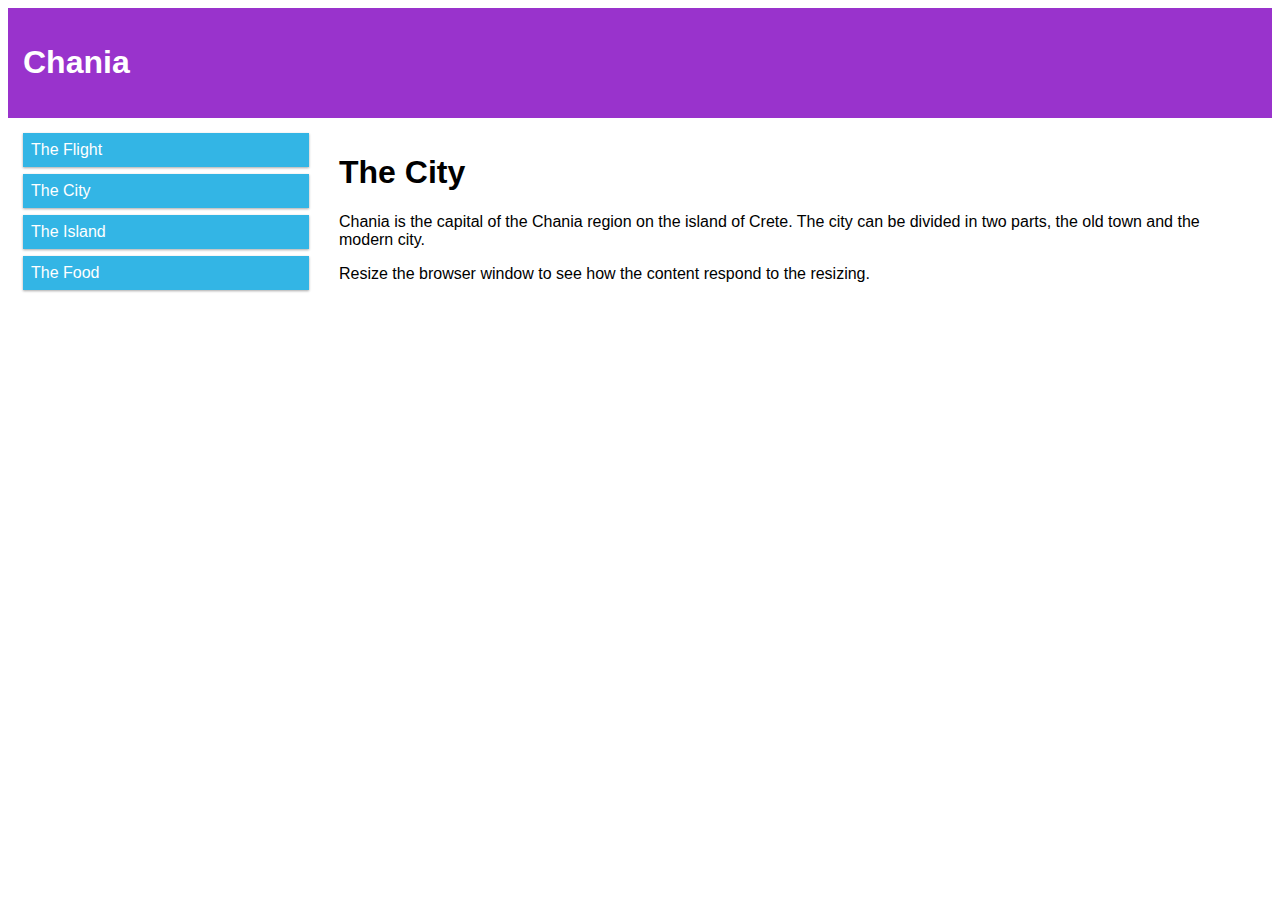
==== index.html @ 7c0654a2 "Rename tryresponsive_styles.html to index.html" ====
<!DOCTYPE html>
<html>
<head>
<meta name="viewport" content="width=device-width, initial-scale=1.0">
<style>
* {
  box-sizing: border-box;
}

.row::after {
  content: "";
  clear: both;
  display: table;
}

[class*="col-"] {
  float: left;
  padding: 15px;
}

.col-1 {width: 8.33%;}
.col-2 {width: 16.66%;}
.col-3 {width: 25%;}
.col-4 {width: 33.33%;}
.col-5 {width: 41.66%;}
.col-6 {width: 50%;}
.col-7 {width: 58.33%;}
.col-8 {width: 66.66%;}
.col-9 {width: 75%;}
.col-10 {width: 83.33%;}
.col-11 {width: 91.66%;}
.col-12 {width: 100%;}

html {
  font-family: "Lucida Sans", sans-serif;
}

.header {
  background-color: #9933cc;
  color: #ffffff;
  padding: 15px;
}

.menu ul {
  list-style-type: none;
  margin: 0;
  padding: 0;
}

.menu li {
  padding: 8px;
  margin-bottom: 7px;
  background-color: #33b5e5;
  color: #ffffff;
  box-shadow: 0 1px 3px rgba(0,0,0,0.12), 0 1px 2px rgba(0,0,0,0.24);
}

.menu li:hover {
  background-color: #0099cc;
}
</style>
</head>
<body>

<div class="header">
  <h1>Chania</h1>
</div>

<div class="row">
  <div class="col-3 menu">
    <ul>
      <li>The Flight</li>
      <li>The City</li>
      <li>The Island</li>
      <li>The Food</li>
    </ul>
  </div>

  <div class="col-9">
    <h1>The City</h1>
    <p>Chania is the capital of the Chania region on the island of Crete. The city can be divided in two parts, the old town and the modern city.</p>
    <p>Resize the browser window to see how the content respond to the resizing.</p>
  </div>
</div>

</body>
</html>
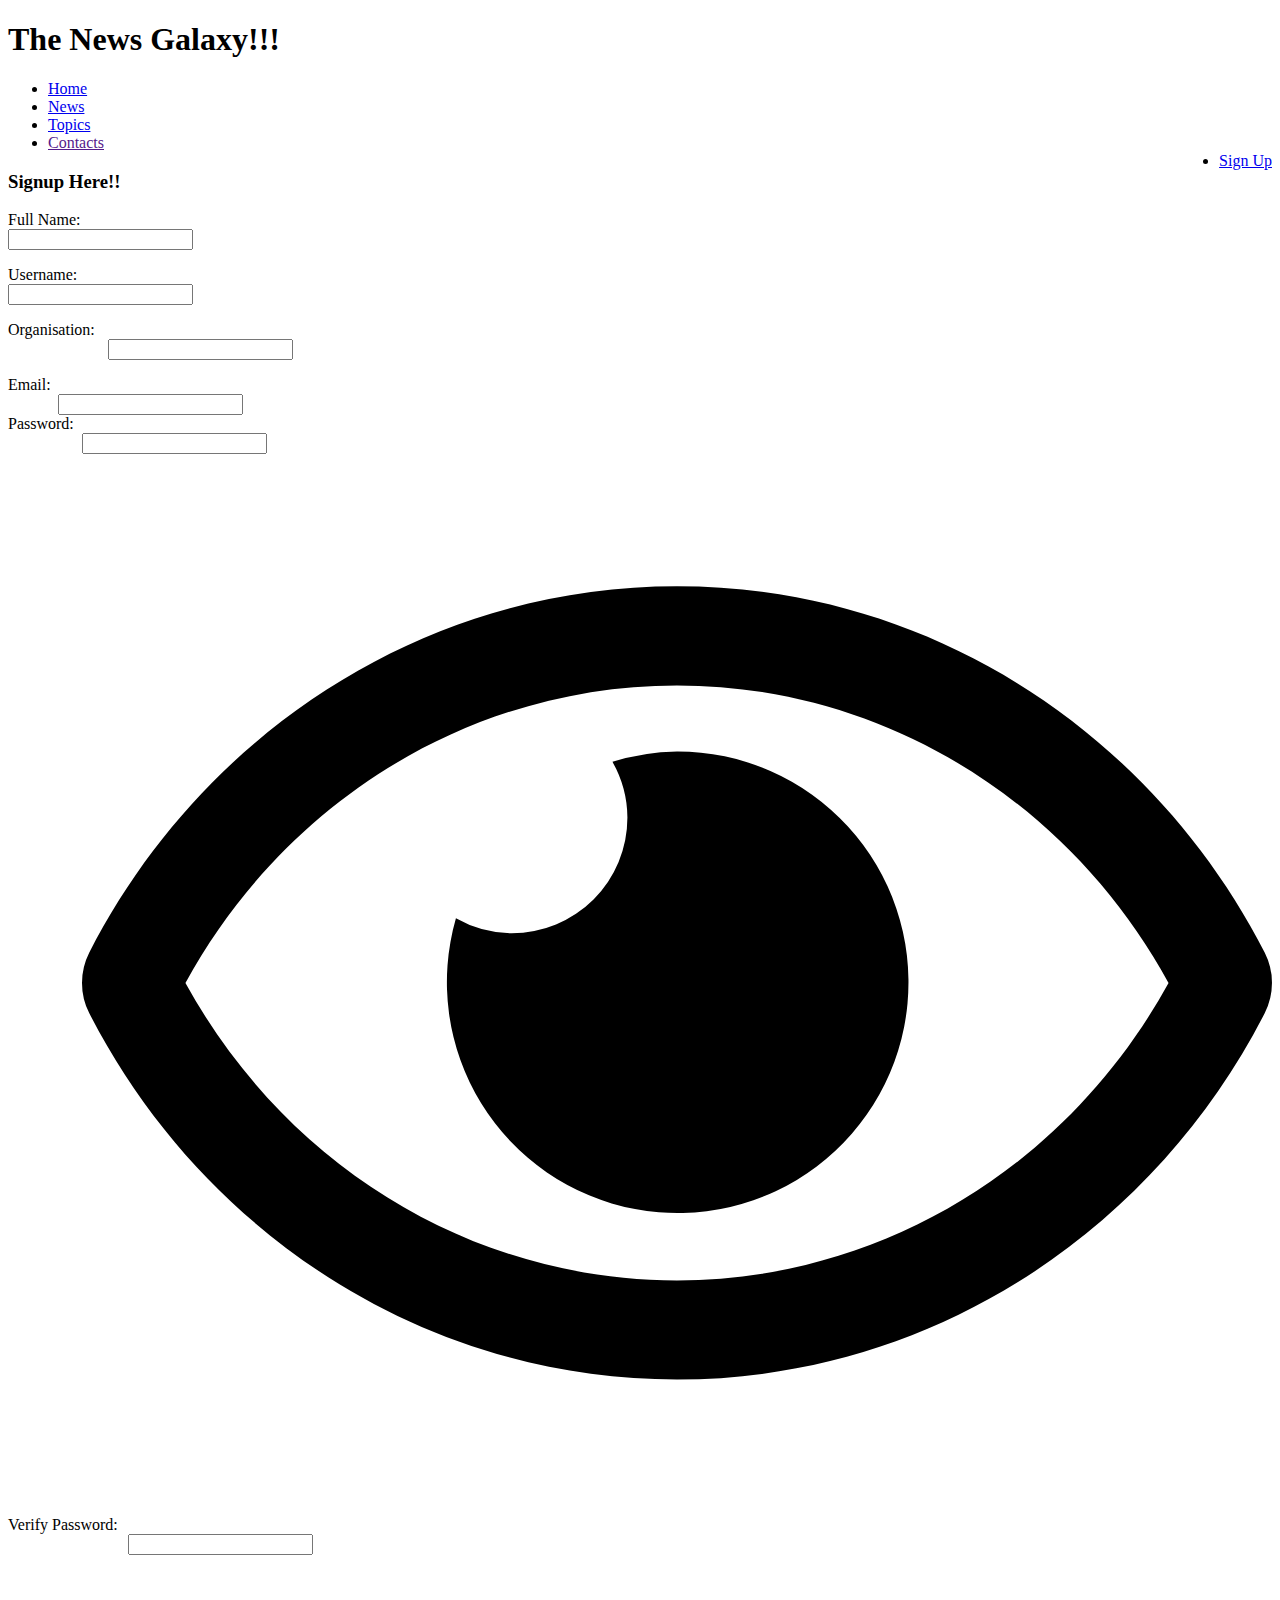
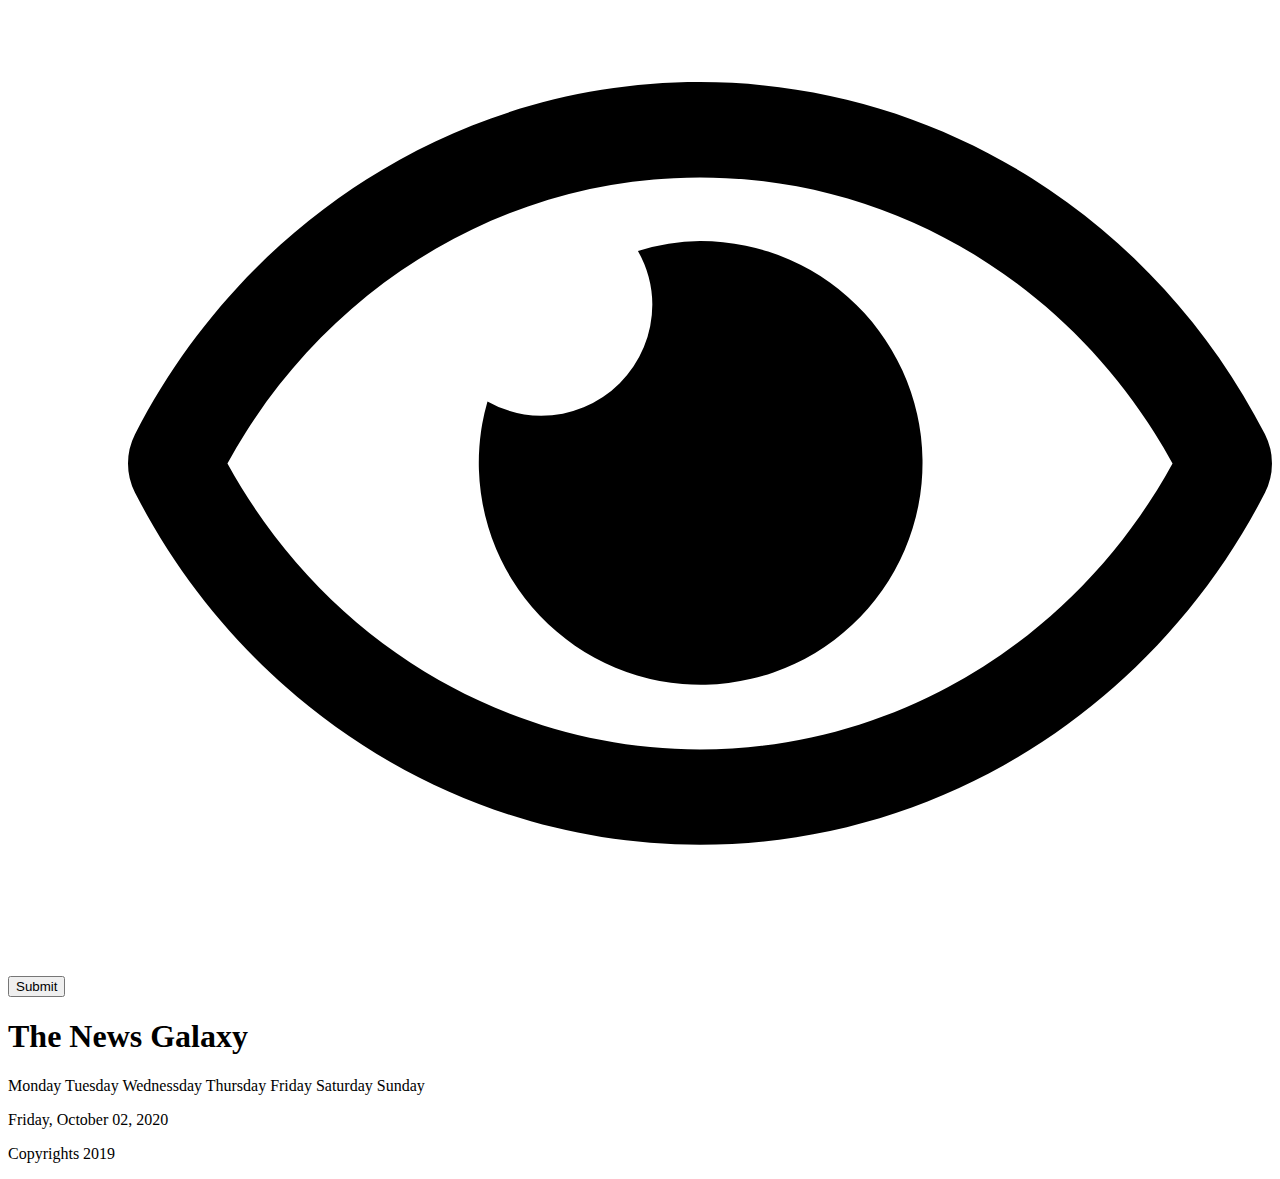
==== commit 3dc7baee: "Rename signup.html to index.html" ====
--- a/index.html
+++ b/index.html
@@ -1,87 +1,112 @@
-<!DOCTYPE html>
-<html>
-<head>
-<meta name="viewport" content="width=device-width, initial-scale=1.0">
-<style>
-* {
-  box-sizing: border-box;
-}
-
-.row::after {
-  content: "";
-  clear: both;
-  display: table;
-}
-
-[class*="col-"] {
-  float: left;
-  padding: 15px;
-}
-
-.col-1 {width: 8.33%;}
-.col-2 {width: 16.66%;}
-.col-3 {width: 25%;}
-.col-4 {width: 33.33%;}
-.col-5 {width: 41.66%;}
-.col-6 {width: 50%;}
-.col-7 {width: 58.33%;}
-.col-8 {width: 66.66%;}
-.col-9 {width: 75%;}
-.col-10 {width: 83.33%;}
-.col-11 {width: 91.66%;}
-.col-12 {width: 100%;}
-
-html {
-  font-family: "Lucida Sans", sans-serif;
-}
-
-.header {
-  background-color: #9933cc;
-  color: #ffffff;
-  padding: 15px;
-}
-
-.menu ul {
-  list-style-type: none;
-  margin: 0;
-  padding: 0;
-}
-
-.menu li {
-  padding: 8px;
-  margin-bottom: 7px;
-  background-color: #33b5e5;
-  color: #ffffff;
-  box-shadow: 0 1px 3px rgba(0,0,0,0.12), 0 1px 2px rgba(0,0,0,0.24);
-}
-
-.menu li:hover {
-  background-color: #0099cc;
-}
-</style>
-</head>
-<body>
-
-<div class="header">
-  <h1>Chania</h1>
-</div>
-
-<div class="row">
-  <div class="col-3 menu">
-    <ul>
-      <li>The Flight</li>
-      <li>The City</li>
-      <li>The Island</li>
-      <li>The Food</li>
-    </ul>
-  </div>
-
-  <div class="col-9">
-    <h1>The City</h1>
-    <p>Chania is the capital of the Chania region on the island of Crete. The city can be divided in two parts, the old town and the modern city.</p>
-    <p>Resize the browser window to see how the content respond to the resizing.</p>
-  </div>
-</div>
-
-</body>
-</html>
+<!DOCTYPE html>
+<html lang="en">
+<head>
+    <meta charset="UTF-8">
+    <meta name="viewport" content="width=device-width, initial-scale=1.0">
+    <title>Galaxy News - Sign Up</title>
+    <link rel="stylesheet" href="new.css">
+    <script src="new.js"></script>
+</head>
+<body>
+
+    <div class="topper">
+
+        <header>
+            <h1>The News Galaxy!!!</h1>
+        </header>
+    
+        <nav>
+            <ul>
+                <li><a href="home.html">Home</a></li>
+                <li><a href="new.html">News</a></li>
+                <li><a href="topics.html">Topics</a></li>
+                <li><a href="">Contacts</a></li>
+                <li style="float: right;"><a href="signup.html">Sign Up</a></li>
+            </ul>
+        </nav>
+    
+    </div>
+
+    <div class="big_wrapper">
+
+        <form action="new.html">
+
+            <header>
+                <h3>Signup Here!!</h3>
+            </header>
+    
+            <div class="fields">
+                <label for="fullname">Full Name: </label>
+                <div class="xxx">
+                    <input id="fullname" type="text">
+                </div>
+                <p style="clear: both;"></p>
+            </div>
+    
+    
+            <div class="fields">
+                <label for="username">Username: </label>
+                <div class="xxx">
+                    <input id="username" type="text">
+                </div>
+                <p style="clear: both;"></p>
+            </div>
+    
+    
+            <div class="fields">
+                <label for="organisation">Organisation: </label>
+                <div style="margin-left: 100px;" class="xxx">
+                    <input id="organisation" type="text">
+                </div>
+                <p style="clear: both;"></p>
+            </div>
+    
+    
+            <div class="fields">
+                <label for="email">Email: </label>
+                <div style="margin-left: 50px;" class="xxx">
+                    <input id="email" type="email">
+                </div>
+            </div>
+    
+            <div class="fields">
+                <label for="password">Password: </label>
+                <div style="margin-left: 74px;" class="xxx">
+                    <input id="password" type="password">
+                    <svg id="pword" xmlns="http://www.w3.org/2000/svg" viewBox="0 0 576 512"><path d="M288 144a110.94 110.94 0 0 0-31.24 5 55.4 55.4 0 0 1 7.24 27 56 56 0 0 1-56 56 55.4 55.4 0 0 1-27-7.24A111.71 111.71 0 1 0 288 144zm284.52 97.4C518.29 135.59 410.93 64 288 64S57.68 135.64 3.48 241.41a32.35 32.35 0 0 0 0 29.19C57.71 376.41 165.07 448 288 448s230.32-71.64 284.52-177.41a32.35 32.35 0 0 0 0-29.19zM288 400c-98.65 0-189.09-55-237.93-144C98.91 167 189.34 112 288 112s189.09 55 237.93 144C477.1 345 386.66 400 288 400z"/></svg>
+                </div>
+            </div>
+    
+            <div class="fields">
+                <label for="vpassword">Verify Password: </label>
+                <div style="margin-left: 120px;" class="xxx">
+                    <input id="vpassword" type="password">
+                    <svg id="vpword" xmlns="http://www.w3.org/2000/svg" viewBox="0 0 576 512"><path d="M288 144a110.94 110.94 0 0 0-31.24 5 55.4 55.4 0 0 1 7.24 27 56 56 0 0 1-56 56 55.4 55.4 0 0 1-27-7.24A111.71 111.71 0 1 0 288 144zm284.52 97.4C518.29 135.59 410.93 64 288 64S57.68 135.64 3.48 241.41a32.35 32.35 0 0 0 0 29.19C57.71 376.41 165.07 448 288 448s230.32-71.64 284.52-177.41a32.35 32.35 0 0 0 0-29.19zM288 400c-98.65 0-189.09-55-237.93-144C98.91 167 189.34 112 288 112s189.09 55 237.93 144C477.1 345 386.66 400 288 400z"/></svg>
+                </div>
+            </div>
+    
+            <div>
+                <input type="submit">
+            </div>
+    
+        </form>
+
+    </div>
+
+    <footer>
+        <div style="bottom: 0;" class="center_pos">
+            <h1>The News Galaxy</h1>
+ 
+            <p class="footdays"><span>Monday</span> <span>Tuesday</span> <span>Wednessday</span> <span>Thursday</span> <span>Friday</span> <span>Saturday</span> <span>Sunday</span></p>
+ 
+            <p style="margin-bottom: 10px;">Friday, October 02, 2020</p>
+ 
+            <p>Copyrights 2019</p>
+         </div> 
+     </footer>
+
+</body>
+</html>
+
+<!-- Age -->
+<!-- Country -->
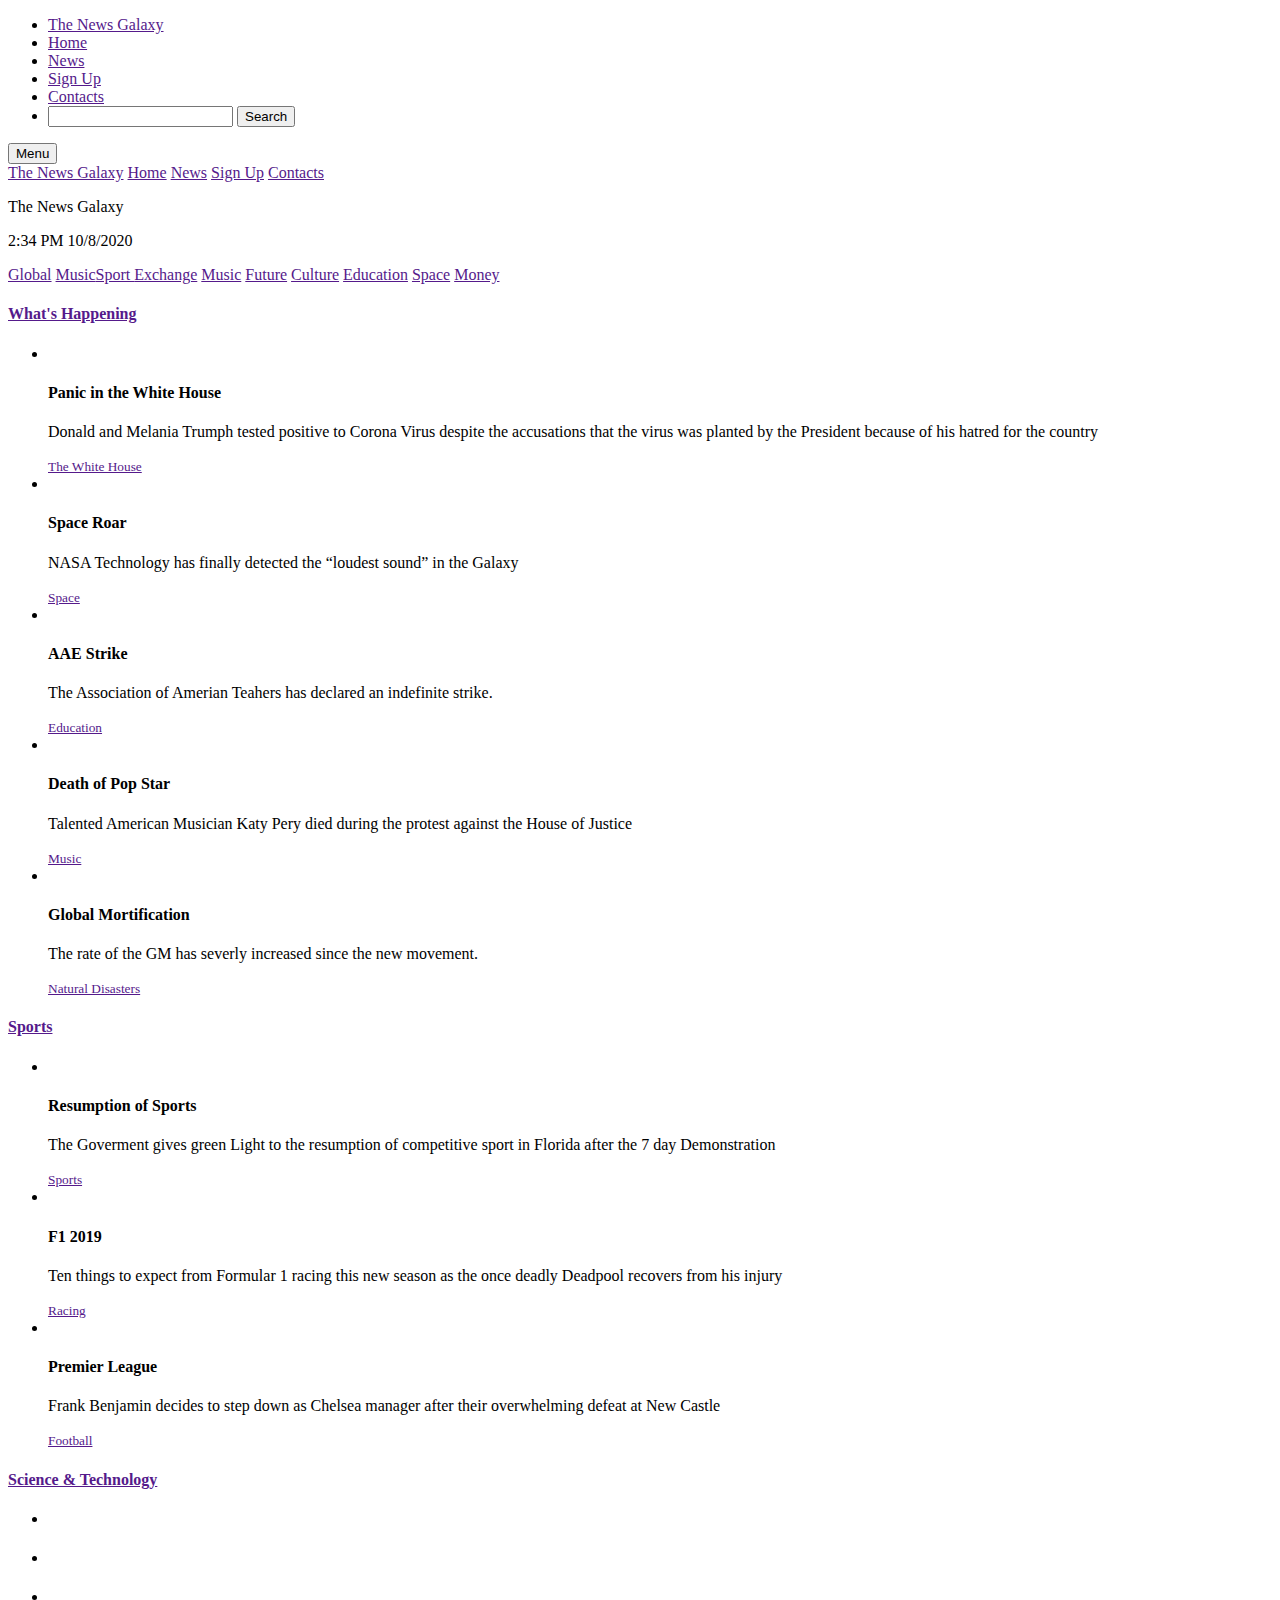
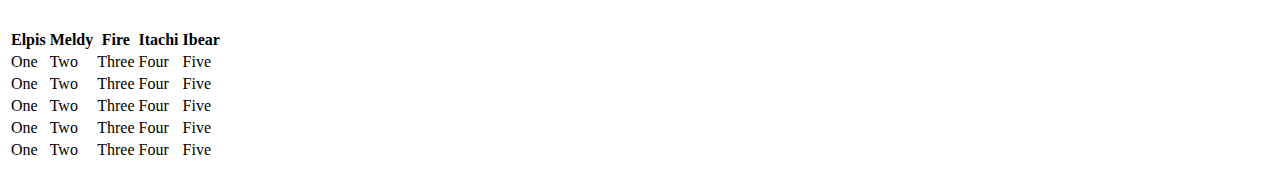
==== commit 08d1b7d9: "Rename home.html to index.html" ====
--- a/index.html
+++ b/index.html
@@ -3,110 +3,406 @@
 <head>
     <meta charset="UTF-8">
     <meta name="viewport" content="width=device-width, initial-scale=1.0">
-    <title>Galaxy News - Sign Up</title>
-    <link rel="stylesheet" href="new.css">
-    <script src="new.js"></script>
+    <title>Home</title>
+    <link rel="stylesheet" href="style.css">
 </head>
 <body>
 
     <div class="topper">
 
-        <header>
-            <h1>The News Galaxy!!!</h1>
-        </header>
-    
         <nav>
             <ul>
-                <li><a href="home.html">Home</a></li>
-                <li><a href="new.html">News</a></li>
-                <li><a href="topics.html">Topics</a></li>
-                <li><a href="">Contacts</a></li>
-                <li style="float: right;"><a href="signup.html">Sign Up</a></li>
+                <li id="logo"><a href="">The News Galaxy</a></li>
+                <li id="norm"><a href="">Home</a></li>
+                <li id="norm"><a href="">News</a></li>
+                <li id="norm"><a href="">Sign Up</a></li>
+                <li id="norm"><a href="">Contacts</a></li>
+                <li id="search">
+                    <form action="" method="get">
+                        <label for="nav-search"></label>
+                        <input id="nav-search" type="search" autocapitalize="off" autocomplete="off" spellcheck="false" autocorrect='off'>
+                        <input type="submit" value="Search" id="nav-submit">
+                    </form>
+                </li>
             </ul>
         </nav>
+
+        <div class="small">
+            <button class="menu">Menu</button>
+            <div class="dropdown-content">
+                <a href="">The News Galaxy</a>
+                <a href="">Home</a>
+                <a href="">News</a>
+                <a href="">Sign Up</a>
+                <a href="">Contacts</a>
+            </div>
+        </div>
+
+    </div>
+
+    <div class="big_wrapper">
+
+        <div class="intro">
+            <p>The News Galaxy</p>
+            <p>
+                <span>2:34 PM</span>
+                <span>10/8/2020</span>
+            </p>
+        </div>
+
+        <section class="snav">
+            <p>
+                <a href="">Global</a> 
+                <a href="">Music</a><a href="">Sport </a> 
+                <a href="">Exchange</a> 
+                <a href="">Music</a> 
+                <a href="">Future</a> 
+                <a href="">Culture</a> 
+                <a href="">Education</a> 
+                <a href="">Space</a> 
+                <a href="">Money</a> 
+            </p>
+        </section>
+
+        <section class="fgallery">
+
+            <h4 class="fgallery-title"><a href="">What's Happening</a></h4>
+
+            <div class="fgallery-content">
+
+                <ul class="fgallery-ul">
+
+                    <li class="fgallery-li-1">
+                        <div class="fgallery-item">
+                            <div class="fgallery-image">
+                                <div class="fgallery-responsive-image">
+                                    <img src="assets/Trump and Melania REUTERS TT.jpg" alt="">
+                                </div>
+                            </div>
+                            <div class="fgallery-item-content">
+                                <h4>Panic in the White House</h4>
+                                <p>Donald and Melania Trumph tested positive to Corona Virus despite the accusations that the virus was planted by the President because of his hatred for the country</p>
+                                <small><a href="">The White House</a></small>
+                            </div>
+                            <a class="fgallery-overlay-link" href=""></a>
+                        </div>
+                    </li>
+
+                    <li class="fgallery-li-2">
+                        <div class="fgallery-item">
+                            <div class="fgallery-image">
+                                <div class="fgallery-responsive-image">
+                                    <img src="assets/images (6).jpeg" alt="">
+                                </div>
+                            </div>
+                            <div class="fgallery-item-content">
+                                <h4>Space Roar</h4>
+                                <p>NASA Technology has finally detected the <q>loudest sound</q> in the Galaxy</p>
+                                <small><a href="">Space</a></small>
+                            </div>
+                            <a class="fgallery-overlay-link" href=""></a>
+                        </div>
+                    </li>
+
+                    <li class="fgallery-li-3">
+                        <div class="fgallery-item">
+                            <div class="fgallery-image">
+                                <div class="fgallery-responsive-image">
+                                    <img src="assets/images (17).jpeg" alt="">
+                                </div>
+                            </div>
+                            <div class="fgallery-item-content">
+                                <h4 title="Association of Amerian Teahers">AAE Strike</h4>
+                                <p>The Association of Amerian Teahers has declared an indefinite strike. </p>
+                                <small><a href="">Education</a></small>
+                            </div>
+                            <a class="fgallery-overlay-link" href=""></a>
+                        </div>
+                    </li>
+
+                    <li class="fgallery-li-4">
+                        <div class="fgallery-item">
+                            <div class="fgallery-image">
+                                <div class="fgallery-responsive-image">
+                                    <img src="assets/images (28).jpeg" alt="">
+                                </div>
+                            </div>
+                            <div class="fgallery-item-content">
+                                <h4>Death of Pop Star</h4>
+                                <p>Talented American Musician Katy Pery died during the protest against the House of Justice</p>
+                                <small><a href="">Music</a></small>
+                            </div>
+                            <a class="fgallery-overlay-link" href=""></a>
+                        </div>
+                    </li>
+
+                    <li class="fgallery-li-5">
+                        <div class="fgallery-item">
+                            <div class="fgallery-image">
+                                <div class="fgallery-responsive-image">
+                                    <img src="assets/images (2).jpeg" alt="">
+                                </div>
+                            </div>
+                            <div class="fgallery-item-content" >
+                                <h4>Global Mortification</h4>
+                                <p>The rate of the GM has severly increased since the new movement.</p>
+                                <small><a href="">Natural Disasters</a></small>
+                            </div>
+                            <a class="fgallery-overlay-link" href=""></a>
+                        </div>
+                    </li>
+
+                </ul>
+
+            </div>
+
+        </section>
+
+        <section class="ngallery">
+
+            <h4 class="ngallery-title"><a href="">Sports</a></h4>
+
+            <div class="ngallery-content">
+
+                <ul class="ngallery-ul">
+
+                    <li class="ngallery-li">
+
+                        <div class="ngallery-item">
+
+                            <div class="ngallery-image">
+                                <div class="ngallery-responsive-image">
+                                    <img src="assets/004.jpeg" alt="">
+                                </div>
+                            </div>
+
+                            <div class="ngallery-item-content">
+
+                                <h4>Resumption of Sports</h4>
+
+                                <p>The Goverment gives green Light to the resumption of competitive sport in Florida after the 7 day Demonstration</p>
+
+                                <small><a href="">Sports</a></small>
+
+                            </div>
+
+                            <a href="" class="ngallery-overlay-link"></a>
+
+                        </div>
+
+                    </li>
+
+                    <li class="ngallery-li">
+
+                        <div class="ngallery-item">
+
+                            <div class="ngallery-image">
+                                <div class="ngallery-responsive-image">
+                                    <img src="assets/002.jpeg" alt="">
+                                </div>
+                            </div>
+
+                            <div class="ngallery-item-content">
+
+                                <h4>F1 2019</h4>
+
+                                <p>Ten things to expect from Formular 1 racing this new season as the once deadly Deadpool recovers from his injury</p>
+
+                                <small><a href="">Racing</a></small>
+
+                            </div>
+
+                            <a href="" class="ngallery-overlay-link"></a>
+
+                        </div>
+
+                    </li>
+
+                    <li class="ngallery-li">
+
+                        <div class="ngallery-item">
+
+                            <div class="ngallery-image">
+                                <div class="ngallery-responsive-image">
+                                    <img src="assets/001.jpeg" alt="">
+                                </div>
+                            </div>
+
+                            <div class="ngallery-item-content">
+
+                                <h4>Premier League</h4>
+
+                                <p>Frank Benjamin decides to step down as Chelsea manager after their overwhelming defeat at New Castle</p>
+
+                                <small><a href="">Football</a></small>
+
+                            </div>
+
+                            <a href="" class="ngallery-overlay-link"></a>
+
+                        </div>
+
+                    </li>
+
+                </ul>
+
+            </div>
+
+        </section>
+
+        <section class="ngallery">
+
+            <h4 class="ngallery-title"><a href="">Science & Technology</a></h4>
+
+            <div class="ngallery-content">
+
+                <ul class="ngallery-ul">
+
+                    <li class="ngallery-li">
+
+                        <div class="ngallery-item">
+
+                            <div class="ngallery-image">
+                                <div class="ngallery-responsive-image">
+                                    <img src="assets/003.jpeg" alt="">
+                                </div>
+                            </div>
+
+                            <div class="ngallery-item-content">
+
+                                <h4></h4>
+
+                                <p></p>
+
+                                <small><a href=""></a></small>
+
+                            </div>
+
+                            <a href="" class="ngallery-overlay-link"></a>
+
+                        </div>
+
+                    </li>
+
+                    <li class="ngallery-li">
+
+                        <div class="ngallery-item">
+
+                            <div class="ngallery-image">
+                                <div class="ngallery-responsive-image">
+                                    <img src="assets/images (5).jpeg" alt="">
+                                </div>
+                            </div>
+
+                            <div class="ngallery-item-content">
+
+                                <h4></h4>
+
+                                <p></p>
+
+                                <small><a href=""></a></small>
+
+                            </div>
+
+                            <a href="" class="ngallery-overlay-link"></a>
+
+                        </div>
+
+                    </li>
+
+                    <li class="ngallery-li">
+
+                        <div class="ngallery-item">
+
+                            <div class="ngallery-image">
+                                <div class="ngallery-responsive-image">
+                                    <img src="assets/005.jpeg" alt="">
+                                </div>
+                            </div>
+
+                            <div class="ngallery-item-content">
+
+                                <h4></h4>
+
+                                <p></p>
+
+                                <small><a href=""></a></small>
+
+                            </div>
+
+                            <a href="" class="ngallery-overlay-link"></a>
+
+                        </div>
+
+                    </li>
+
+                </ul>
+
+            </div>
+
+        </section>
+
+        <section class="currency-tables">
+
+        </section>
+
+        <table>
+
+            <tr>
+                <th>Elpis</th>
+                <th>Meldy</th>
+                <th>Fire</th>
+                <th>Itachi</th>
+                <th>Ibear</th>
+            </tr>
+
+            <tr>
+                <td>One</td>
+                <td>Two</td>
+                <td>Three</td>
+                <td>Four</td>
+                <td>Five</td>
+            </tr>
+
+            <tr>
+                <td>One</td>
+                <td>Two</td>
+                <td>Three</td>
+                <td>Four</td>
+                <td>Five</td>
+            </tr>
+
+            <tr>
+                <td>One</td>
+                <td>Two</td>
+                <td>Three</td>
+                <td>Four</td>
+                <td>Five</td>
+            </tr>
+
+            <tr>
+                <td>One</td>
+                <td>Two</td>
+                <td>Three</td>
+                <td>Four</td>
+                <td>Five</td>
+            </tr>
+
+            <tr>
+                <td>One</td>
+                <td>Two</td>
+                <td>Three</td>
+                <td>Four</td>
+                <td>Five</td>
+            </tr>
+
+            
+        </table>
+
+    </div>
+
+    <footer>
+    </footer>
     
-    </div>
-
-    <div class="big_wrapper">
-
-        <form action="new.html">
-
-            <header>
-                <h3>Signup Here!!</h3>
-            </header>
-    
-            <div class="fields">
-                <label for="fullname">Full Name: </label>
-                <div class="xxx">
-                    <input id="fullname" type="text">
-                </div>
-                <p style="clear: both;"></p>
-            </div>
-    
-    
-            <div class="fields">
-                <label for="username">Username: </label>
-                <div class="xxx">
-                    <input id="username" type="text">
-                </div>
-                <p style="clear: both;"></p>
-            </div>
-    
-    
-            <div class="fields">
-                <label for="organisation">Organisation: </label>
-                <div style="margin-left: 100px;" class="xxx">
-                    <input id="organisation" type="text">
-                </div>
-                <p style="clear: both;"></p>
-            </div>
-    
-    
-            <div class="fields">
-                <label for="email">Email: </label>
-                <div style="margin-left: 50px;" class="xxx">
-                    <input id="email" type="email">
-                </div>
-            </div>
-    
-            <div class="fields">
-                <label for="password">Password: </label>
-                <div style="margin-left: 74px;" class="xxx">
-                    <input id="password" type="password">
-                    <svg id="pword" xmlns="http://www.w3.org/2000/svg" viewBox="0 0 576 512"><path d="M288 144a110.94 110.94 0 0 0-31.24 5 55.4 55.4 0 0 1 7.24 27 56 56 0 0 1-56 56 55.4 55.4 0 0 1-27-7.24A111.71 111.71 0 1 0 288 144zm284.52 97.4C518.29 135.59 410.93 64 288 64S57.68 135.64 3.48 241.41a32.35 32.35 0 0 0 0 29.19C57.71 376.41 165.07 448 288 448s230.32-71.64 284.52-177.41a32.35 32.35 0 0 0 0-29.19zM288 400c-98.65 0-189.09-55-237.93-144C98.91 167 189.34 112 288 112s189.09 55 237.93 144C477.1 345 386.66 400 288 400z"/></svg>
-                </div>
-            </div>
-    
-            <div class="fields">
-                <label for="vpassword">Verify Password: </label>
-                <div style="margin-left: 120px;" class="xxx">
-                    <input id="vpassword" type="password">
-                    <svg id="vpword" xmlns="http://www.w3.org/2000/svg" viewBox="0 0 576 512"><path d="M288 144a110.94 110.94 0 0 0-31.24 5 55.4 55.4 0 0 1 7.24 27 56 56 0 0 1-56 56 55.4 55.4 0 0 1-27-7.24A111.71 111.71 0 1 0 288 144zm284.52 97.4C518.29 135.59 410.93 64 288 64S57.68 135.64 3.48 241.41a32.35 32.35 0 0 0 0 29.19C57.71 376.41 165.07 448 288 448s230.32-71.64 284.52-177.41a32.35 32.35 0 0 0 0-29.19zM288 400c-98.65 0-189.09-55-237.93-144C98.91 167 189.34 112 288 112s189.09 55 237.93 144C477.1 345 386.66 400 288 400z"/></svg>
-                </div>
-            </div>
-    
-            <div>
-                <input type="submit">
-            </div>
-    
-        </form>
-
-    </div>
-
-    <footer>
-        <div style="bottom: 0;" class="center_pos">
-            <h1>The News Galaxy</h1>
- 
-            <p class="footdays"><span>Monday</span> <span>Tuesday</span> <span>Wednessday</span> <span>Thursday</span> <span>Friday</span> <span>Saturday</span> <span>Sunday</span></p>
- 
-            <p style="margin-bottom: 10px;">Friday, October 02, 2020</p>
- 
-            <p>Copyrights 2019</p>
-         </div> 
-     </footer>
-
 </body>
 </html>
-
-<!-- Age -->
-<!-- Country -->
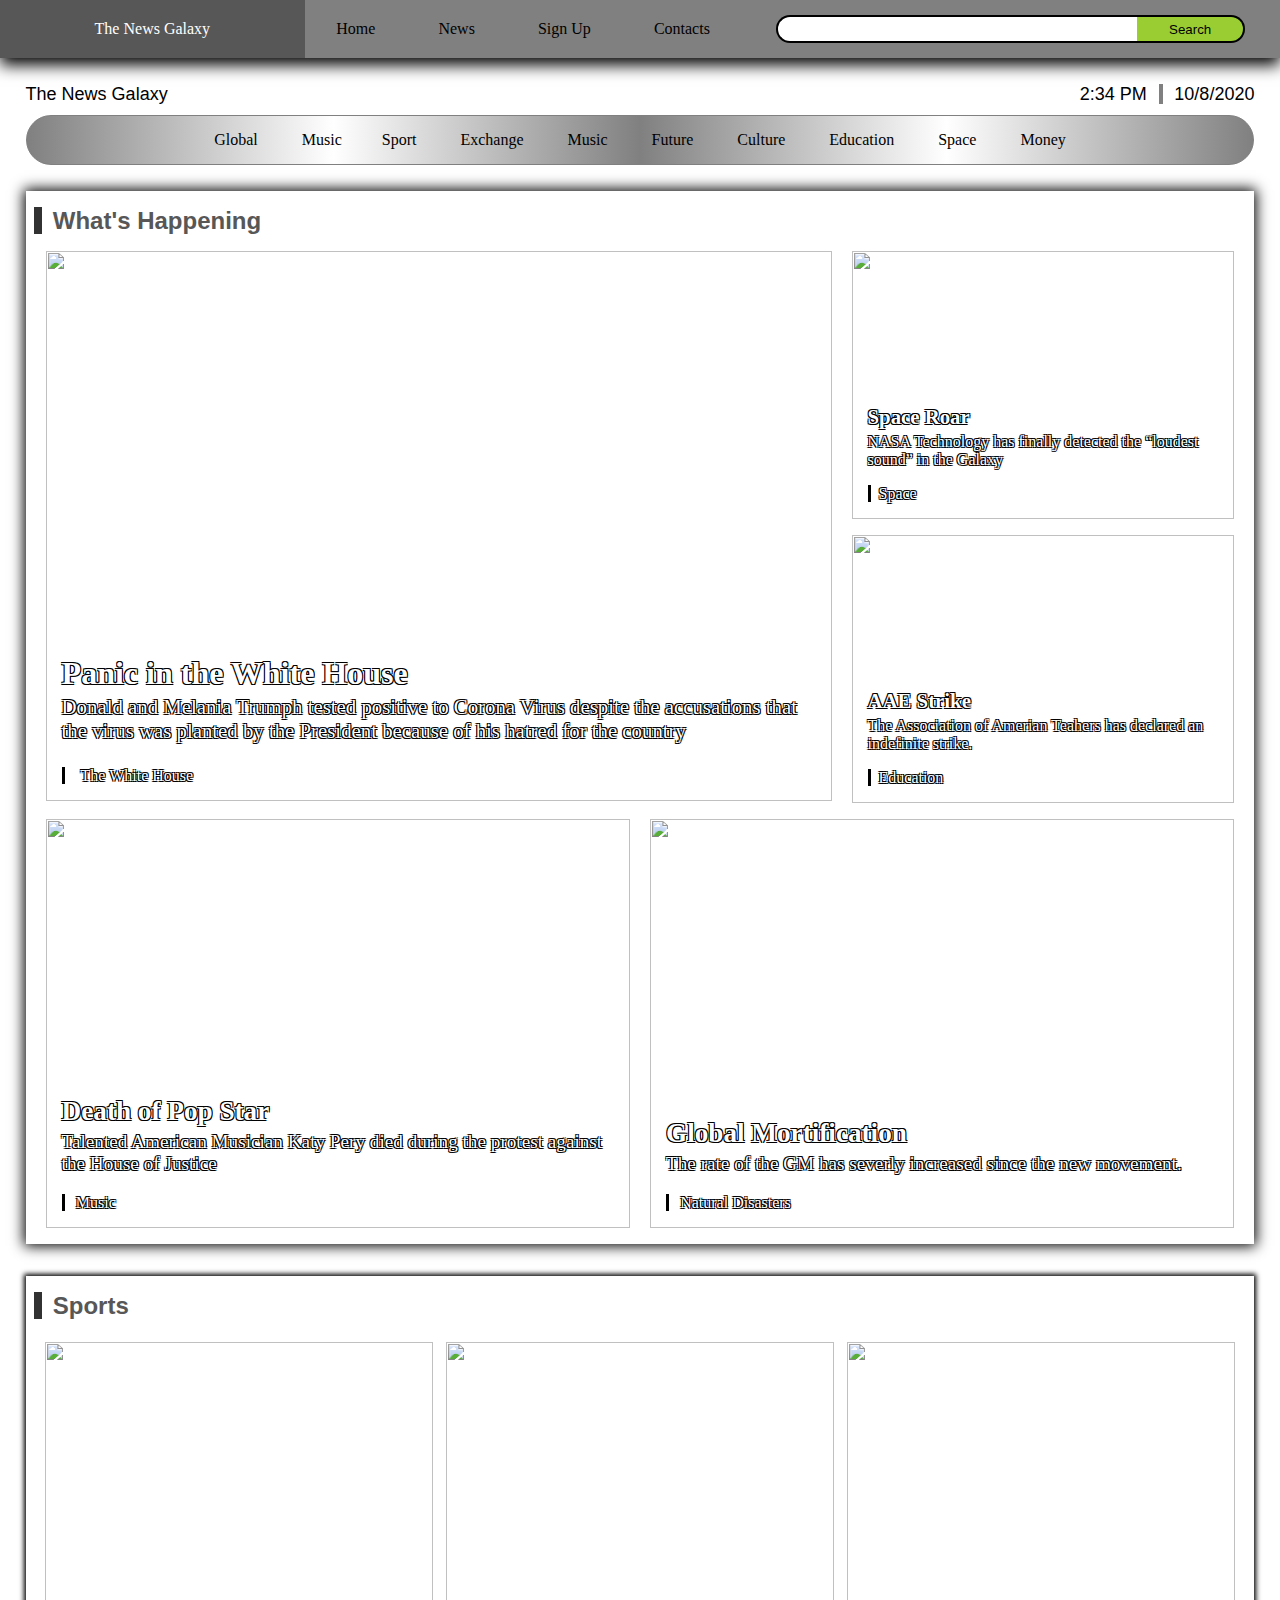
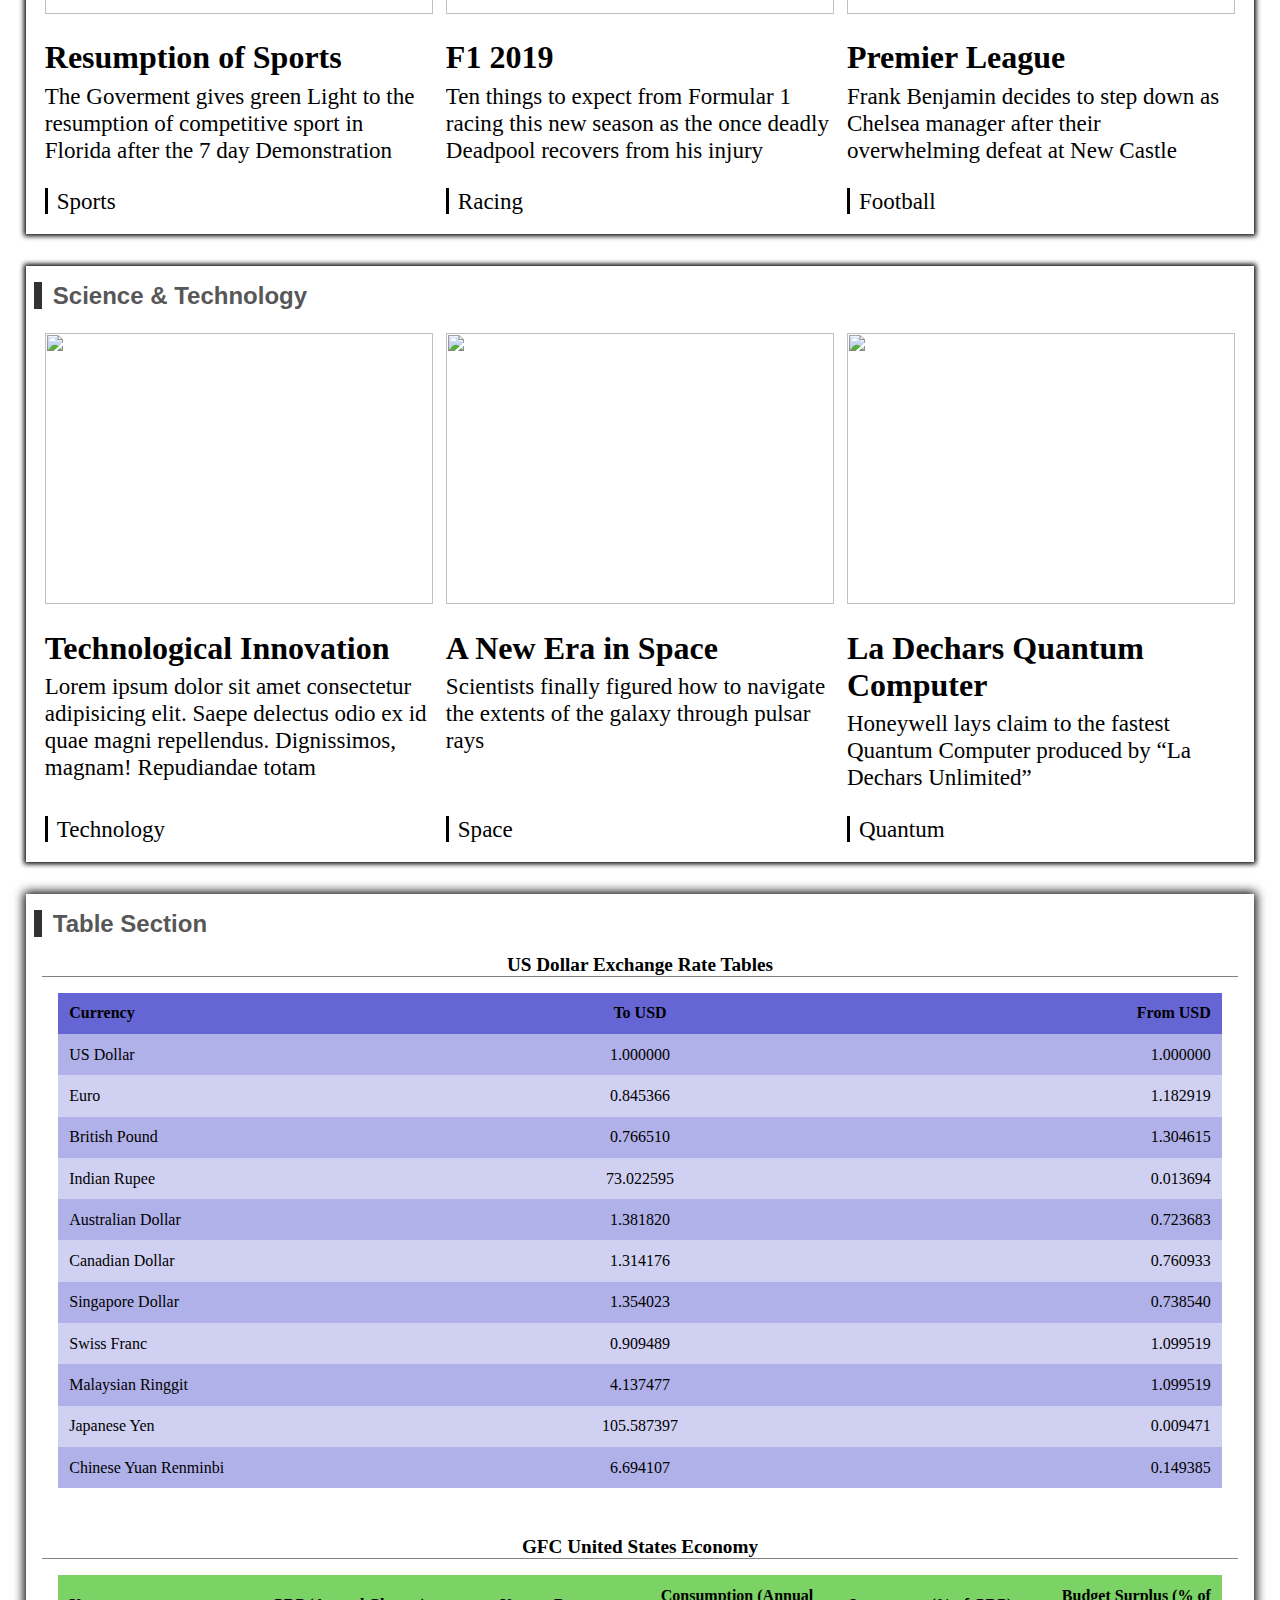
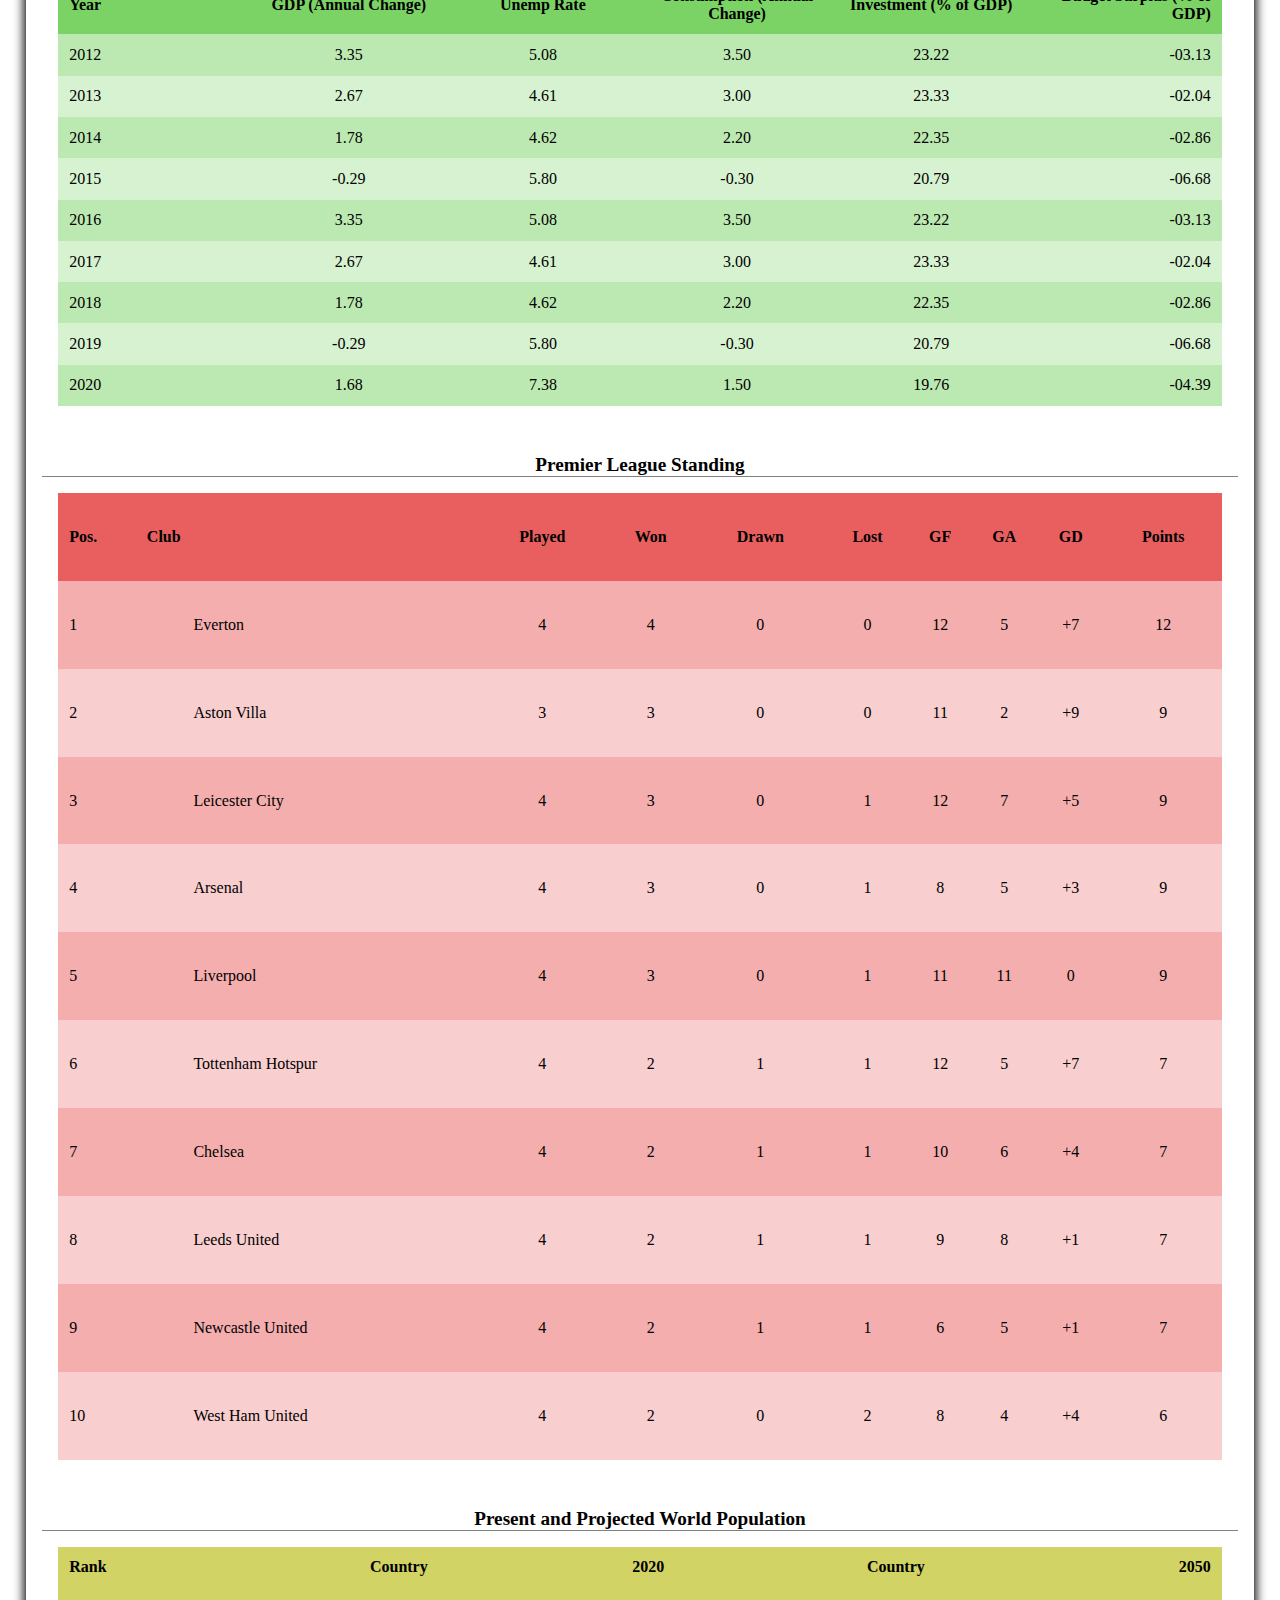
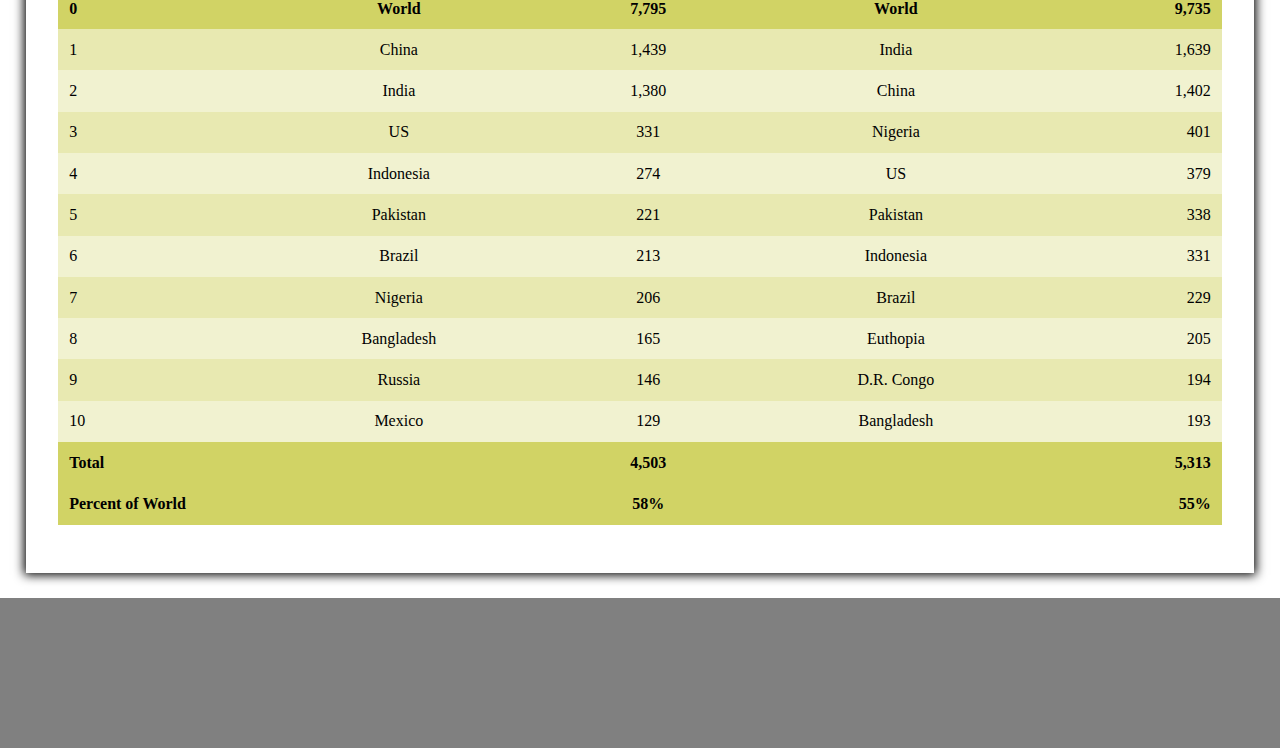
==== commit 6aa966ba: "Rename home.html to index.html" ====
--- a/index.html
+++ b/index.html
@@ -270,11 +270,11 @@
 
                             <div class="ngallery-item-content">
 
-                                <h4></h4>
-
-                                <p></p>
-
-                                <small><a href=""></a></small>
+                                <h4>Technological Innovation</h4>
+
+                                <p>Lorem ipsum dolor sit amet consectetur adipisicing elit. Saepe delectus odio ex id quae magni repellendus. Dignissimos, magnam! Repudiandae totam </p>
+
+                                <small><a href="">Technology</a></small>
 
                             </div>
 
@@ -296,11 +296,11 @@
 
                             <div class="ngallery-item-content">
 
-                                <h4></h4>
-
-                                <p></p>
-
-                                <small><a href=""></a></small>
+                                <h4>A New Era in Space</h4>
+
+                                <p>Scientists finally figured how to navigate the extents of the galaxy through pulsar rays</p>
+
+                                <small><a href="">Space</a></small>
 
                             </div>
 
@@ -322,11 +322,11 @@
 
                             <div class="ngallery-item-content">
 
-                                <h4></h4>
-
-                                <p></p>
-
-                                <small><a href=""></a></small>
+                                <h4>La Dechars Quantum Computer</h4>
+
+                                <p>Honeywell lays claim to the fastest Quantum Computer produced by <q>La Dechars Unlimited</q></p>
+
+                                <small><a href="">Quantum</a></small>
 
                             </div>
 
@@ -342,62 +342,482 @@
 
         </section>
 
-        <section class="currency-tables">
+        <section class="tables">
+
+            <h4><a href="">Table Section</a></h4>
+
+            <div class="currency-tables">
+
+                <h4><a href="">US Dollar Exchange Rate Tables</a></h4>
+
+                <div>
+                    
+                    <table>
+
+                        <thead>
+                            <th>Currency</th>
+                            <th>To USD</th>
+                            <th>From USD</th>
+                        </thead>
+
+                        <tr>
+                            <td>US Dollar</td>
+                            <td>1.000000</td>
+                            <td>1.000000</td>
+                        </tr>
+    
+                        <tr>
+                            <td>Euro</td>
+                            <td>0.845366</td>
+                            <td>1.182919</td>
+                        </tr>
+    
+                        <tr>
+                            <td>British Pound</td>
+                            <td>0.766510</td>
+                            <td>1.304615</td>
+                        </tr>
+
+                        <tr>
+                            <td>Indian Rupee</td>
+                            <td>73.022595</td>
+                            <td>0.013694</td>
+                        </tr>
+
+                        <tr>
+                            <td>Australian Dollar</td>
+                            <td>1.381820</td>
+                            <td>0.723683</td>
+                        </tr>
+
+                        <tr>
+                            <td>Canadian Dollar</td>
+                            <td>1.314176</td>
+                            <td>0.760933</td>
+                        </tr>
+
+                        <tr>
+                            <td>Singapore Dollar</td>
+                            <td>1.354023</td>
+                            <td>0.738540</td>
+                        </tr>
+
+                        <tr>
+                            <td>Swiss Franc</td>
+                            <td>0.909489</td>
+                            <td>1.099519</td>
+                        </tr>
+
+                        <tr>
+                            <td>Malaysian Ringgit</td>
+                            <td>4.137477</td>
+                            <td>1.099519</td>
+                        </tr>
+
+                        <tr>
+                            <td>Japanese Yen</td>
+                            <td>105.587397</td>
+                            <td>0.009471</td>
+                        </tr>
+
+                        <tr>
+                            <td>Chinese Yuan Renminbi</td>
+                            <td>6.694107</td>
+                            <td>0.149385</td>
+                        </tr>
+
+                    </table>
+    
+                </div>
+
+            </div>
+
+            <div class="economic-tables">
+
+                <h4><a href="">GFC United States Economy</a></h4>
+
+                <div>
+
+                    <table>
+
+                        <thead>
+                            <th>Year</th>
+                            <th>GDP (Annual Change)</th>
+                            <th>Unemp Rate</th>
+                            <th>Consumption (Annual Change)</th>
+                            <th>Investment (% of GDP)</th>
+                            <th>Budget Surplus (% of GDP)</th>
+                        </thead>
+
+                        <tr>
+                            <td>2012</td>
+                            <td>3.35</td>
+                            <td>5.08</td>
+                            <td>3.50</td>
+                            <td>23.22</td>
+                            <td>-03.13</td>
+                        </tr>
+
+                        <tr>
+                            <td>2013</td>
+                            <td>2.67</td>
+                            <td>4.61</td>
+                            <td>3.00</td>
+                            <td>23.33</td>
+                            <td>-02.04</td>
+                        </tr>
+
+                        <tr>
+                            <td>2014</td>
+                            <td>1.78</td>
+                            <td>4.62</td>
+                            <td>2.20</td>
+                            <td>22.35</td>
+                            <td>-02.86</td>
+                        </tr>
+
+                        <tr>
+                            <td>2015</td>
+                            <td>-0.29</td>
+                            <td>5.80</td>
+                            <td>-0.30</td>
+                            <td>20.79</td>
+                            <td>-06.68</td>
+                        </tr>
+
+                        <tr>
+                            <td>2016</td>
+                            <td>3.35</td>
+                            <td>5.08</td>
+                            <td>3.50</td>
+                            <td>23.22</td>
+                            <td>-03.13</td>
+                        </tr>
+
+                        <tr>
+                            <td>2017</td>
+                            <td>2.67</td>
+                            <td>4.61</td>
+                            <td>3.00</td>
+                            <td>23.33</td>
+                            <td>-02.04</td>
+                        </tr>
+
+                        <tr>
+                            <td>2018</td>
+                            <td>1.78</td>
+                            <td>4.62</td>
+                            <td>2.20</td>
+                            <td>22.35</td>
+                            <td>-02.86</td>
+                        </tr>
+
+                        <tr>
+                            <td>2019</td>
+                            <td>-0.29</td>
+                            <td>5.80</td>
+                            <td>-0.30</td>
+                            <td>20.79</td>
+                            <td>-06.68</td>
+                        </tr>
+
+                        <tr>
+                            <td>2020</td>
+                            <td>1.68</td>
+                            <td>7.38</td>
+                            <td>1.50</td>
+                            <td>19.76</td>
+                            <td>-04.39</td>
+                        </tr>
+
+                    </table>
+
+                </div>
+
+            </div>
+
+            <div class="football-tables">
+
+                <h4><a href="">Premier League Standing</a></h4>
+
+                <div>
+
+                    <table>
+
+                        <thead>
+                            <th>Pos.</th>
+                            <th>Club</th>
+                            <th>Played</th>
+                            <th>Won</th>
+                            <th>Drawn</th>
+                            <th>Lost</th>
+                            <th>GF</th>
+                            <th>GA</th>
+                            <th>GD</th>
+                            <th>Points</th>
+                        </thead>
+
+                        <tr>
+                            <td>1</td>
+                            <td><img src="assets/t11@x2.png" class="foot-badge" alt=""> Everton</td>
+                            <td>4</td>
+                            <td>4</td>
+                            <td>0</td>
+                            <td>0</td>
+                            <td>12</td>
+                            <td>5</td>
+                            <td>+7</td>
+                            <td>12</td>
+                        </tr>
+
+                        <tr>
+                            <td>2</td>
+                            <td><img src="assets/t7@x2.png" class="foot-badge" alt=""> Aston Villa</td>
+                            <td>3</td>
+                            <td>3</td>
+                            <td>0</td>
+                            <td>0</td>
+                            <td>11</td>
+                            <td>2</td>
+                            <td>+9</td>
+                            <td>9</td>
+                        </tr>
+
+                        <tr>
+                            <td>3</td>
+                            <td><img src="assets/t13@x2.png" class="foot-badge" alt=""> Leicester City</td>
+                            <td>4</td>
+                            <td>3</td>
+                            <td>0</td>
+                            <td>1</td>
+                            <td>12</td>
+                            <td>7</td>
+                            <td>+5</td>
+                            <td>9</td>
+                        </tr>
+
+                        <tr>
+                            <td>4</td>
+                            <td><img src="assets/t3@x2.png" class="foot-badge" alt=""> Arsenal</td>
+                            <td>4</td>
+                            <td>3</td>
+                            <td>0</td>
+                            <td>1</td>
+                            <td>8</td>
+                            <td>5</td>
+                            <td>+3</td>
+                            <td>9</td>
+                        </tr>
+
+                        <tr>
+                            <td>5</td>
+                            <td><img src="assets/t14@x2.png" class="foot-badge" alt=""> Liverpool</td>
+                            <td>4</td>
+                            <td>3</td>
+                            <td>0</td>
+                            <td>1</td>
+                            <td>11</td>
+                            <td>11</td>
+                            <td>0</td>
+                            <td>9</td>
+                        </tr>
+
+                        <tr>
+                            <td>6</td>
+                            <td><img src="assets/t6@x2.png" class="foot-badge" alt=""> Tottenham Hotspur</td>
+                            <td>4</td>
+                            <td>2</td>
+                            <td>1</td>
+                            <td>1</td>
+                            <td>12</td>
+                            <td>5</td>
+                            <td>+7</td>
+                            <td>7</td>
+                        </tr>
+
+                        <tr>
+                            <td>7</td>
+                            <td><img src="assets/t8@x2.png" class="foot-badge" alt=""> Chelsea</td>
+                            <td>4</td>
+                            <td>2</td>
+                            <td>1</td>
+                            <td>1</td>
+                            <td>10</td>
+                            <td>6</td>
+                            <td>+4</td>
+                            <td>7</td>
+                        </tr>
+
+                        <tr>
+                            <td>8</td>
+                            <td><img src="assets/t2@x2.png" class="foot-badge" alt=""> Leeds United</td>
+                            <td>4</td>
+                            <td>2</td>
+                            <td>1</td>
+                            <td>1</td>
+                            <td>9</td>
+                            <td>8</td>
+                            <td>+1</td>
+                            <td>7</td>
+                        </tr>
+
+                        <tr>
+                            <td>9</td>
+                            <td><img src="assets/t4@x2.png" class="foot-badge" alt=""> Newcastle United</td>
+                            <td>4</td>
+                            <td>2</td>
+                            <td>1</td>
+                            <td>1</td>
+                            <td>6</td>
+                            <td>5</td>
+                            <td>+1</td>
+                            <td>7</td>
+                        </tr>
+
+                        <tr>
+                            <td>10</td>
+                            <td><img src="assets/t21@x2.png" class="foot-badge" alt=""> West Ham United</td>
+                            <td>4</td>
+                            <td>2</td>
+                            <td>0</td>
+                            <td>2</td>
+                            <td>8</td>
+                            <td>4</td>
+                            <td>+4</td>
+                            <td>6</td>
+                        </tr>
+
+                    </table>
+
+                </div>
+
+            </div>
+
+            <div class="geographical-tables">
+
+                <h4><a href="">Present and Projected World Population</a></h4>
+
+                <div>
+
+                    <table>
+
+                        <thead>
+                            <th>Rank</th>
+                            <th>Country</th>
+                            <th>2020</th>
+                            <th>Country</th>
+                            <th>2050</th>
+                        </thead>
+
+                        <thead>
+                            <th>0</th>
+                            <th>World</th>
+                            <th>7,795</th>
+                            <th>World</th>
+                            <th>9,735</th>
+                        </thead>
+
+                        <tr>
+                            <td>1</td>
+                            <td>China</td>
+                            <td>1,439</td>
+                            <td>India</td>
+                            <td>1,639</td>
+                        </tr>
+
+                        <tr>
+                            <td>2</td>
+                            <td>India</td>
+                            <td>1,380</td>
+                            <td>China</td>
+                            <td>1,402</td>
+                        </tr>
+
+                        <tr>
+                            <td>3</td>
+                            <td>US</td>
+                            <td>331</td>
+                            <td>Nigeria</td>
+                            <td>401</td>
+                        </tr>
+
+                        <tr>
+                            <td>4</td>
+                            <td>Indonesia</td>
+                            <td>274</td>
+                            <td>US</td>
+                            <td>379</td>
+                        </tr>
+
+                        <tr>
+                            <td>5</td>
+                            <td>Pakistan</td>
+                            <td>221</td>
+                            <td>Pakistan</td>
+                            <td>338</td>
+                        </tr>
+
+                        <tr>
+                            <td>6</td>
+                            <td>Brazil</td>
+                            <td>213</td>
+                            <td>Indonesia</td>
+                            <td>331</td>
+                        </tr>
+
+                        <tr>
+                            <td>7</td>
+                            <td>Nigeria</td>
+                            <td>206</td>
+                            <td>Brazil</td>
+                            <td>229</td>
+                        </tr>
+
+                        <tr>
+                            <td>8</td>
+                            <td>Bangladesh</td>
+                            <td>165</td>
+                            <td>Euthopia</td>
+                            <td>205</td>
+                        </tr>
+
+                        <tr>
+                            <td>9</td>
+                            <td>Russia</td>
+                            <td>146</td>
+                            <td>D.R. Congo</td>
+                            <td>194</td>
+                        </tr>
+
+                        <tr>
+                            <td>10</td>
+                            <td>Mexico</td>
+                            <td>129</td>
+                            <td>Bangladesh</td>
+                            <td>193</td>
+                        </tr>
+
+                        <thead>
+                            <th colspan="2" >Total</th>
+                            <th>4,503</th>
+                            <th></th>
+                            <th>5,313</th>
+                        </thead>
+
+                        <thead>
+                            <th colspan="2">Percent of World</th>
+                            <th>58%</th>
+                            <th></th>
+                            <th>55%</th>
+                        </thead>
+
+                    </table>
+
+                </div>
+
+            </div>
 
         </section>
-
-        <table>
-
-            <tr>
-                <th>Elpis</th>
-                <th>Meldy</th>
-                <th>Fire</th>
-                <th>Itachi</th>
-                <th>Ibear</th>
-            </tr>
-
-            <tr>
-                <td>One</td>
-                <td>Two</td>
-                <td>Three</td>
-                <td>Four</td>
-                <td>Five</td>
-            </tr>
-
-            <tr>
-                <td>One</td>
-                <td>Two</td>
-                <td>Three</td>
-                <td>Four</td>
-                <td>Five</td>
-            </tr>
-
-            <tr>
-                <td>One</td>
-                <td>Two</td>
-                <td>Three</td>
-                <td>Four</td>
-                <td>Five</td>
-            </tr>
-
-            <tr>
-                <td>One</td>
-                <td>Two</td>
-                <td>Three</td>
-                <td>Four</td>
-                <td>Five</td>
-            </tr>
-
-            <tr>
-                <td>One</td>
-                <td>Two</td>
-                <td>Three</td>
-                <td>Four</td>
-                <td>Five</td>
-            </tr>
-
-            
-        </table>
 
     </div>
 
--- a/style.css
+++ b/style.css
@@ -0,0 +1,957 @@
+*{
+    margin: 0;
+    padding: 0;
+    box-sizing: border-box;
+    position: relative;
+}
+
+header, section, footer, aside, article, nav, hgroup{
+    display: block;
+}
+
+body{
+    max-width: 1700px;
+    width: 100%;
+    display: flex;
+    flex-direction: column;
+    position: relative;
+    min-height: 100vh;
+}
+
+div.topper{
+    position: fixed;
+    width: 100%;
+    background-color: white;
+    z-index: 999;
+}
+
+nav{
+    background-color: gray;
+    box-shadow: 0px 7px 15px ;
+}
+
+nav > ul{
+    max-width: 1700px;
+    display: flex;
+    flex-direction: row;
+    flex-wrap: nowrap;
+    justify-content: space-around;
+    align-items: center;
+}
+
+nav > ul > li{
+    list-style-type: none;
+    text-align: center;
+    display: flex;
+}
+
+nav > ul > li >a{
+    padding: 20px 0;
+    color: black;
+    text-decoration: none;
+    flex-grow: 1;
+    transition: all 1s;
+}
+
+nav li#logo{
+    flex-grow: 3;
+}
+
+nav li#norm{
+    flex-grow: 1;
+}
+
+nav li#search{
+    flex-grow: 5;
+    justify-content: center;
+    align-content: center;
+}
+
+nav form{
+    flex-grow: 1;
+    display: flex;
+    justify-content: center;
+}
+
+nav > ul input#nav-search{
+    width: 67%;
+    border-radius: 15px 0 0 15px;
+    padding: 4.5px 3%;
+    border: 2px solid black;
+    border-right: none;
+    transition: all .5s;
+}
+
+nav > ul input#nav-submit{
+    width: 20%;
+    border-radius: 0 15px 15px 0;
+    background-color: yellowgreen;
+    padding: 4.5px 0;
+    border: 2px solid black;
+    border-left: none;
+    transition: all .5s;
+}
+
+nav > ul > li >a:hover{
+    background-color: rgb(88, 87, 87);
+    color: white;
+}
+
+nav > ul input#nav-search:focus{
+    outline: none;
+    border: 2px solid grey;
+    border-right: none;
+    box-shadow: 5px 5px 5px;
+}
+
+nav > ul input#nav-search:focus + input#nav-submit{
+    border: 2px solid grey;
+    border-left: none;
+    box-shadow: 5px 5px 5px;
+}
+
+nav > ul input#nav-submit:hover{
+    background-color: rgb(103, 151, 32);
+}
+
+div.small{
+    display: none;
+}
+
+@media screen and (max-width: 800px){
+    nav{
+        display: none;
+    }
+
+    div.small{
+        display: flex;
+        position: relative;
+        flex-direction: column;
+        align-content: center;
+        margin: 10px 0;
+        transition: all 1s;
+    }
+
+    div.small > button.menu{
+        display: block;
+        text-align: center;
+        padding: 10px 0;
+        background-color: gray;
+        border-color: gray;
+        box-shadow: 3px 3px 3px;
+        transition: all 1s;
+        /* height: 58px; */
+    }
+
+    .dropdown-content{
+        display: none;
+        transition: all 1s;
+    }
+
+    .dropdown-content a{
+        color: black;
+        text-decoration: none;
+        display: block;
+        padding: 5px 0;
+        text-align: center;
+        border-bottom: 1px solid black;
+        background-color: rgb(187, 185, 185);
+        transition: all .5s;
+    }
+
+    .dropdown-content a:hover{
+        background-color: gray;
+    }
+
+    .small:hover .dropdown-content{
+        display: flex;
+        flex-direction: column;
+    }
+
+    .small:hover > button.menu{ 
+        background-color: brown;
+    }
+}
+
+div.big_wrapper{
+    display: flex;
+    padding: 2%;
+    flex-wrap: nowrap;
+    flex-direction: column;
+    padding-bottom: 150px;
+    margin-top: 58px;
+    margin-bottom: 2%;
+}
+
+div.big_wrapper > div.intro{
+    display: flex;
+    margin-bottom: 10px;
+    font-family: Arial, Helvetica, sans-serif;
+    font-size: large;
+}
+
+div.big_wrapper > div.intro p{
+    flex-grow: 1;
+}
+
+div.big_wrapper > div.intro p:last-child{
+    text-align: right;
+}
+
+div.big_wrapper > div.intro p span:first-child{
+    border-right: 4px solid grey;
+    padding-right: 2%;
+    margin-right: 1%;
+}
+
+div.big_wrapper > section.snav{
+    background-image: linear-gradient(to right, grey, white, grey, white, grey);
+    margin-bottom: 10px;
+    text-align: center;
+    display: flex;
+    border-radius: 25px;
+    justify-content: space-around;
+    border: 1px solid grey;
+}
+
+section.snav a{
+    display: inline-block;
+    padding: 15px 20px;
+    text-decoration: none;
+    color: black;
+    transition: all 1s;
+}
+
+section.snav a:last-child{border-radius: 0 25px 25px 0;}
+section.snav a:first-child{border-radius: 25px 0 0 25px;}
+
+section.snav a:hover{
+    background: linear-gradient(to right, transparent, blue, transparent);
+}
+
+
+/* fgallery are galleries with 5 items aligned specially, a big header and the text is in the image*/
+
+h4.fgallery-title a{
+    text-decoration: none;
+    color: rgb(87, 87, 87);
+    border-left: .5rem solid rgb(50, 50, 50);
+    padding-left: .7rem;
+}
+
+section.fgallery > h4.fgallery-title a:hover{
+    color: black;
+    border-color: black;
+}
+
+section.fgallery > div.fgallery-content{
+    display: flex;
+    flex-direction: row;
+    padding: 0 10px 0 10px;
+}
+
+div.fgallery-content > ul.fgallery-ul{
+    flex-grow: 1;
+    position: relative;
+}
+
+ul.fgallery-ul > li > div.fgallery-item{
+    height: 100%;
+    width: 100%;
+    position: relative;
+}
+
+section.fgallery > h4.fgallery-title{
+    position: relative;
+    padding: 1rem 0.5rem;
+    font-size: 1.5rem;
+    font-family: Arial, Helvetica, sans-serif;
+}
+
+a.fgallery-overlay-link{
+    position: absolute;
+    top: 0;
+    bottom: 0;
+    left: 0;
+    right: 0;
+    z-index: 1;
+    transition: all .5s;
+}
+
+a.fgallery-overlay-link:hover{background-color: rgba(0, 0, 255, 0.2);}
+
+ul.fgallery-ul > li{
+    list-style-type: none;
+}
+
+@media screen and (min-width:480px){
+    ul.fgallery-ul > li{
+        list-style-type: none;
+        float: left;
+        margin-bottom: 1rem;
+        padding: 0 10px;
+    }
+    
+    div.fgallery-item > div.fgallery-image,
+    div.fgallery-image > div.fgallery-responsive-image{
+        float: none;
+        width: 100%;
+        position: relative;
+    }
+    
+    div.fgallery-responsive-image > img{
+        position: absolute;
+        top: 0;
+        left: 0;
+        right: 0;
+        bottom: 0;
+        object-fit: cover;
+        width: 100%;
+        height: 100%;
+    }
+    
+    div.fgallery-item > div.fgallery-item-content{
+        position: absolute;
+        bottom: 0;
+        left: 0;
+        right: 0;
+        color: white;
+        text-shadow:-1px -1px 0 black, 1px -1px 0 black, -1px 1px 0 black, 1px 1px 0 black;
+        padding: 1rem;
+        font-family: Agency FB;
+    }
+
+    div.fgallery-item-content > small a{
+        text-decoration: none;
+        color: inherit;
+        z-index: 2;
+    }
+    
+    div.fgallery-item-content > small:hover{
+        text-decoration: underline;
+        border-color: blue;
+    }
+    
+    div.fgallery-item-content > small{
+        border-left: .2rem solid black;
+    }
+
+}
+
+
+@media screen and (max-width: 1700px) and (min-width:800px){
+    div.big_wrapper > section.fgallery{
+        box-shadow: 0 0 13px 2px black;
+        margin-top: 1rem;
+    }
+
+    ul.fgallery-ul > li.fgallery-li-1{width: 66.67%;}
+    ul.fgallery-ul > li.fgallery-li-2{width: 33.33%;}
+    ul.fgallery-ul > li.fgallery-li-3{width: 33.33%;}
+    ul.fgallery-ul > li.fgallery-li-4{width: 50%;}
+    ul.fgallery-ul > li.fgallery-li-5{width: 50%;}
+
+    div.fgallery-responsive-image{padding-bottom: 70%;}
+
+    div.fgallery-item > div.fgallery-item-content{padding-top: 9rem;}
+
+    li.fgallery-li-1 div.fgallery-item-content > h4{font-size: 2rem; padding-bottom: .2rem;}
+    li.fgallery-li-1 div.fgallery-item-content > p{font-size: 1.3rem; padding-bottom: 1.5rem;}
+    li.fgallery-li-1 div.fgallery-item-content > small{font-size: 1rem; padding-left: 1rem;}
+
+    li.fgallery-li-2 div.fgallery-item-content > h4{font-size: 1.3rem; padding-bottom: .2rem;}
+    li.fgallery-li-2 div.fgallery-item-content > p{font-size: 1rem; padding-bottom: 1rem;}
+    li.fgallery-li-2 div.fgallery-item-content > small{font-size: 1rem; padding-left: .5rem;}
+
+    li.fgallery-li-3 div.fgallery-item-content > h4{font-size: 1.3rem; padding-bottom: .2rem;}
+    li.fgallery-li-3 div.fgallery-item-content > p{font-size: 1rem; padding-bottom: 1rem;}
+    li.fgallery-li-3 div.fgallery-item-content > small{font-size: 1rem; padding-left: .5rem;}
+
+    li.fgallery-li-4 div.fgallery-item-content > h4{font-size: 1.7rem; padding-bottom: .2rem;}
+    li.fgallery-li-4 div.fgallery-item-content > p{font-size: 1.2rem; padding-bottom: 1.2rem;}
+    li.fgallery-li-4 div.fgallery-item-content > small{font-size: 1rem; padding-left: .7rem;}
+
+    li.fgallery-li-5 div.fgallery-item-content > h4{font-size: 1.7rem; padding-bottom: .2rem;}
+    li.fgallery-li-5 div.fgallery-item-content > p{font-size: 1.2rem; padding-bottom: 1.2rem;}
+    li.fgallery-li-5 div.fgallery-item-content > small{font-size: 1rem; padding-left: .7rem;}
+}
+
+
+@media screen and (max-width: 800px) and (min-width: 480px){
+    div.big_wrapper > section.fgallery{
+        box-shadow: 0 0 5px 2px black;
+        margin-top: 1rem;
+    }
+
+    ul.fgallery-ul > li.fgallery-li-1{width: 100%;}
+    ul.fgallery-ul > li.fgallery-li-2{width: 50%;}
+    ul.fgallery-ul > li.fgallery-li-3{width: 50%;}
+    ul.fgallery-ul > li.fgallery-li-4{width: 50%;}
+    ul.fgallery-ul > li.fgallery-li-5{width: 50%;}
+
+    div.fgallery-responsive-image{padding-bottom: 70%;}
+
+    div.fgallery-item > div.fgallery-item-content{padding-top: 9rem;}
+
+    div.fgallery-item > div.fgallery-item-content{padding: .5rem}
+
+    li.fgallery-li-1 div.fgallery-item-content > h4{font-size: 1.6rem; padding-bottom: .2rem;}
+    li.fgallery-li-1 div.fgallery-item-content > p{font-size: 1.2rem; padding-bottom: 1rem;}
+    li.fgallery-li-1 div.fgallery-item-content > small{font-size: 1rem; padding-left: 1rem;}
+
+    li.fgallery-li-2 div.fgallery-item-content > h4,
+    li.fgallery-li-3 div.fgallery-item-content > h4,
+    li.fgallery-li-4 div.fgallery-item-content > h4,
+    li.fgallery-li-5 div.fgallery-item-content > h4{font-size: .9rem; padding-bottom: .2rem;}
+
+    li.fgallery-li-2 div.fgallery-item-content > p,
+    li.fgallery-li-3 div.fgallery-item-content > p,
+    li.fgallery-li-4 div.fgallery-item-content > p,
+    li.fgallery-li-5 div.fgallery-item-content > p{font-size: .85rem; padding-bottom: .1rem;}
+
+    li.fgallery-li-2 div.fgallery-item-content > small,
+    li.fgallery-li-3 div.fgallery-item-content > small,
+    li.fgallery-li-4 div.fgallery-item-content > small,
+    li.fgallery-li-5 div.fgallery-item-content > small{font-size: .9rem; padding-left: .5rem;}
+}
+
+
+@media screen and (max-width: 480px){
+    div.big_wrapper > section.fgallery{
+        box-shadow: 0 0 10px 1px;
+        font-family: Agency FB;
+    }
+
+    section.fgallery > h4.fgallery-title{
+        font-size: 1rem;
+        padding: .7rem .5rem;
+        padding-bottom: 0;
+        padding-bottom: .5rem;
+        border-bottom: 1px solid black;
+    }
+
+    div.fgallery-content > ul.fgallery-ul{
+        display: flex;
+        flex-direction: column;
+    }
+
+    div.fgallery-item{
+        width: 100%;
+        height: 100%;
+        flex-grow: 1;
+        display: flex;
+        flex-direction: row;
+        vertical-align: middle;
+        padding: 1vw 0;
+    }
+
+    div.fgallery-item > div.fgallery-image{
+        vertical-align: middle;
+        flex-basis: 20%;
+        display: flex;
+        align-items: center;
+    }
+
+    div.fgallery-item-content{
+        padding: 0 1vw;
+        flex-basis: 80%;
+    }
+
+    div.fgallery-image > div.fgallery-responsive-image{
+        position: relative;
+        width: 100%;
+        padding: 0;
+        height: 70%;
+        margin: auto 0;        
+    }
+
+    div.fgallery-responsive-image > img{
+        width: 100%;
+        height: 100%;
+        object-fit: cover;
+        border-radius: 20%;
+        position: relative;
+    }
+    
+    div.fgallery-item-content > h4{
+        font-size: 4.5vw;
+    }
+    
+    div.fgallery-item-content > p{
+        padding-bottom: 1vw;
+        padding-top: .5vw;
+        font-size: 3.8vw;
+    }
+    
+    div.fgallery-item-content > small{
+        position: relative;
+        font-size: 3.5vw;
+        z-index: 2;
+    }
+    
+    div.fgallery-item-content > small a{
+        padding-left: 1.2vw;
+        border-left: .7vw solid black;
+        text-decoration: none;
+        color: black;
+    }
+
+    div.fgallery-item-content > small a:hover{
+        text-decoration: underline;
+        border-color: blue;
+    }
+
+    ul.fgallery-ul > li{
+        padding: 0.5vw;
+        height: auto;
+        border-bottom: 1px solid grey;
+        margin-bottom: 5px;
+    }
+
+    ul.fgallery-ul > li:last-child{
+        border: none;
+    }
+
+    li:first-child div.fgallery-item{
+        flex-direction: column;
+    }
+
+    li:first-child img{
+        border-radius: 0;
+        width: 100%;
+        object-fit: cover;
+    }
+}
+
+/* ngallery are galleries with 3 items aligned horisontally and a big header*/
+
+section.ngallery{
+    box-shadow: 0 0 5px 2px;
+    margin-top: 2rem;
+    font-family: Agency FB;
+}
+
+section.ngallery > h4.ngallery-title{
+    position: relative;
+    padding: 1rem 0.5rem;
+    font-size: 1.5rem;
+    font-family: Arial, Helvetica, sans-serif;
+}
+
+section.ngallery > h4.ngallery-title a{
+    text-decoration: none;
+    color: rgb(87, 87, 87);
+    border-left: .5rem solid rgb(50, 50, 50);
+    padding-left: .7rem;
+}
+
+section.ngallery > h4.ngallery-title a:hover{
+    color: black;
+    border-color: black;
+}
+
+section.ngallery > div.ngallery-content{
+    display: flex;
+    flex-direction: row;
+    padding: 0 1vw 1vw 1vw;
+}
+
+div.ngallery-content > ul.ngallery-ul{
+    flex-grow: 1;
+    position: relative;
+    display: flex;
+    flex-direction: row;
+}
+
+ul.ngallery-ul > li.ngallery-li{
+    flex-grow: 1;
+    list-style-type: none;
+    padding: 0.5vw;
+    height: 100%;
+    display: flex;
+    width: 100%;
+}
+
+div.ngallery-item{
+    width: 100%;
+    height: 100%;
+    flex-grow: 1;
+    display: flex;
+    flex-direction: column;
+}
+
+div.ngallery-item > div.ngallery-image{
+    width: 100%;
+}
+
+div.ngallery-image > div.ngallery-responsive-image{
+    position: relative;
+    width: 100%;
+    padding-bottom: 70%;
+}
+
+div.ngallery-responsive-image > img{
+    position: absolute;
+    top: 0;
+    bottom: 0;
+    left: 0;
+    right: 0;
+    width: 100%;
+    height: 100%;
+    object-fit: cover;
+}
+
+div.ngallery-item-content{
+    position: relative;
+    padding: 2vw 0;
+    display: flex;
+    flex-direction: column;
+    flex-grow: 1;
+}
+
+div.ngallery-item-content > h4{
+    font-size: 2.5vw;
+}
+
+div.ngallery-item-content > p{
+    padding-bottom: 2vw;
+    padding-top: .5vw;
+    font-size: 1.8vw;
+}
+
+div.ngallery-item-content > small{
+    position: absolute;
+    bottom: 0;
+    left: 0;
+    right: 0;
+    font-size: 1.8vw;
+    z-index: 2;
+}
+
+div.ngallery-item-content > small a{
+    text-decoration: none;
+    color: black;
+    padding-left: .7vw;
+    border-left: .3vw solid black;
+    transition: all .5s;
+}
+
+div.ngallery-item-content > small a:hover{
+    text-decoration: underline;
+    border-color: blue;
+}
+
+a.ngallery-overlay-link{
+    position: absolute;
+    top: 0;
+    bottom: 0;
+    left: 0;
+    right: 0;
+    z-index: 1;
+    transition: all .5s;
+}
+
+a.ngallery-overlay-link:hover{background-color: rgba(0, 0, 0, 0.1);}
+
+@media screen and (max-width: 480px){
+    section.ngallery{box-shadow: 0 0 5px 1px;}
+
+    section.ngallery > h4.ngallery-title{
+        font-size: 1rem;
+        padding: .7rem .5rem;
+        padding-bottom: 0;
+        padding-bottom: .5rem;
+        border-bottom: 1px solid black;
+    }
+
+    section.ngallery > h4.ngallery-title a{
+        border-left: .3rem solid rgb(50, 50, 50);
+        padding-left: .3rem;
+    }
+
+    div.ngallery-content > ul.ngallery-ul{
+        display: flex;
+        flex-direction: column;
+    }
+
+    div.ngallery-item{
+        width: 100%;
+        height: 100%;
+        flex-grow: 1;
+        display: flex;
+        flex-direction: row;
+        vertical-align: middle;
+        padding: 1vw 0;
+    }
+
+    div.ngallery-item > div.ngallery-image{
+        vertical-align: middle;
+        flex-basis: 20%;
+        display: flex;
+        align-items: center;
+    }
+
+    div.ngallery-item-content{
+        padding: 0 1vw;
+        flex-basis: 80%;
+    }
+
+    div.ngallery-image > div.ngallery-responsive-image{
+        position: relative;
+        width: 100%;
+        padding: 0;
+        height: 70%;
+        margin: auto 0;        
+    }
+
+    div.ngallery-responsive-image > img{
+        width: 100%;
+        height: 100%;
+        object-fit: cover;
+        border-radius: 20%;
+        position: relative;
+    }
+    
+    div.ngallery-item-content > h4{
+        font-size: 4.5vw;
+    }
+    
+    div.ngallery-item-content > p{
+        padding-bottom: 1vw;
+        padding-top: .5vw;
+        font-size: 3.8vw;
+    }
+    
+    div.ngallery-item-content > small{
+        position: relative;
+        font-size: 3.5vw;
+        z-index: 2;
+    }
+    
+    div.ngallery-item-content > small a{
+        padding-left: .7vw;
+        border-left: .7vw solid black;
+    }
+
+    ul.ngallery-ul > li.ngallery-li{
+        padding: 0.5vw;
+        height: auto;
+        border-bottom: 1px solid grey;
+        margin-bottom: 5px;
+    }
+
+    ul.ngallery-ul > li.ngallery-li:last-child{
+        border: none;
+    }
+}
+
+
+/* table section is of course for tables */
+
+section.tables{
+    margin-top: 2rem;
+    box-shadow: 0 0 10px 2px;
+    font-family: Cambria, Cochin, Georgia, Times, 'Times New Roman', serif;
+}
+
+section.tables > h4{
+    font-family: Arial, Helvetica, sans-serif;
+    font-size: 1.5rem;
+    padding: 1rem 0.5rem;
+}
+
+section.tables > h4 a{
+    text-decoration: none;
+    color: rgb(87, 87, 87);
+    border-left: .5rem solid rgb(50, 50, 50);
+    padding-left: .7rem;
+}
+
+section.tables > h4 a:hover{
+    color: black;
+    border-color: black;
+}
+
+section.tables > div > h4{
+    text-align: center;
+    font-size: 1.2rem;
+    margin: 0 1rem;
+    border-bottom: 1px solid grey;
+    margin-bottom: 1rem;
+}
+
+section.tables > div > h4 a{
+    text-decoration: none;
+    color: rgb(0, 0, 0);
+}
+
+section.tables > div > h4 a:hover{
+    text-decoration: underline;
+}
+
+section.tables > div > div{
+    width: 100%;
+    padding: 0 2rem;
+    margin-bottom: 3rem;
+}
+
+section.tables > div > div > table{
+    width: 100%;
+    border-collapse: collapse;
+}
+
+
+/* Style for Currency Tables */
+
+div.currency-tables table td, div.currency-tables table th{text-align: center; width: 33.3%; padding: 1%;}
+
+div.currency-tables table td:first-child, div.currency-tables table th:first-child{text-align: left;}
+
+div.currency-tables table td:last-child, div.currency-tables table th:last-child{text-align: right;}
+
+div.currency-tables table tr:nth-child(odd){background-color: rgba(101, 101, 211, 0.507);}
+
+div.currency-tables table th{background-color: rgba(101, 101, 211, 1);}
+
+div.currency-tables table tr:nth-child(even){background-color: rgba(101, 101, 211, 0.307);}
+
+
+
+/* Style for Economic Tables */
+
+div.economic-tables table td, div.economic-tables table th{text-align: center; width: 16.6%; padding: 1%;}
+
+div.economic-tables table td:first-child, div.economic-tables table th:first-child{text-align: left;}
+
+div.economic-tables table td:last-child, div.economic-tables table th:last-child{text-align: right;}
+
+div.economic-tables table tr:nth-child(odd){background-color: rgba(123, 211, 101, 0.507);}
+
+div.economic-tables table th{background-color: rgba(123, 211, 101, 1);}
+
+div.economic-tables table tr:nth-child(even){background-color: rgba(123, 211, 101, 0.307);}
+
+@media screen and (max-width: 800px){
+    section.tables table{font-size: 3.5vw;}
+
+    section.tables > div > h4 a{font-size: 5vw}
+    
+    section.tables > h4{font-size: 1rem}
+
+    div.economic-tables table td:nth-child(4){
+        display: none;
+    }
+
+    div.economic-tables table th:nth-child(4){
+        display: none;
+    }
+}
+
+@media screen and (max-width: 550px){
+    div.economic-tables table td:nth-child(3){
+        display: none;
+    }
+
+    div.economic-tables table th:nth-child(3){
+        display: none;
+    }
+}
+
+@media screen and (max-width: 480px){
+    div.economic-tables table td:nth-child(6){
+        display: none;
+    }
+
+    div.economic-tables table th:nth-child(6){
+        display: none;
+    }
+}
+
+
+
+/* Style for Football Tables */
+
+div.football-tables table td, div.football-tables table th{text-align: center; padding: 3% 1%;}
+
+div.football-tables table td:first-child, div.football-tables table th:first-child{text-align: left;}
+div.football-tables table td:nth-child(2), div.football-tables table th:nth-child(2){text-align: left;}
+
+div.football-tables table tr:nth-child(odd){background-color: rgba(233, 95, 95, 0.507);}
+
+div.football-tables table th{background-color: rgba(233, 95, 95, 1);}
+
+div.football-tables table tr:nth-child(even){background-color: rgba(233, 95, 95, 0.307);}
+
+div.football-tables table td:nth-child(2){padding-left: 5%; position: relative;}
+
+div.football-tables table img.foot-badge{
+    position: absolute;
+    height: 50%;
+    top: 25%;
+    left: 0;
+    bottom: 0;
+}
+
+@media screen and (max-width: 800px){
+    div.football-tables table td:nth-child(7), div.football-tables table td:nth-child(8), div.football-tables table td:nth-child(9){
+        display: none;
+    }
+
+    div.football-tables table th:nth-child(7), div.football-tables table th:nth-child(8), div.football-tables table th:nth-child(9){
+        display: none;
+    }
+
+    div.football-tables table td:nth-child(2){padding-left: 8%; position: relative;}
+}
+
+@media screen and (max-width: 550px){
+    div.football-tables table img.foot-badge{display: none;}
+    div.football-tables table td:nth-child(2){padding-left: 1%; position: relative;}
+}
+
+@media screen and (max-width: 480px){
+    div.football-tables table td:nth-child(3),
+    div.football-tables table td:nth-child(4), 
+    div.football-tables table td:nth-child(5), 
+    div.football-tables table td:nth-child(6){
+        display: none;
+    }
+
+    div.football-tables table th:nth-child(3),
+    div.football-tables table th:nth-child(4),
+    div.football-tables table th:nth-child(5),
+    div.football-tables table th:nth-child(6){
+        display: none;
+    }
+
+    div.football-tables table td, div.football-tables table th{text-align: center;}
+    div.football-tables table td:nth-child(2), div.football-tables table th:nth-child(2){text-align: center;}
+    div.football-tables table td:first-child, div.football-tables table th:first-child{text-align: center;}
+
+}
+
+
+
+/* Style for Geographical Tables */
+
+div.geographical-tables table td, div.geographical-tables table th{text-align: center; padding: 1%;}
+
+div.geographical-tables table td:first-child, div.geographical-tables table th:first-child{text-align: left;}
+
+div.geographical-tables table td:last-child, div.geographical-tables table th:last-child{text-align: right;}
+
+div.geographical-tables table tr:nth-child(odd){background-color: rgba(209, 211, 101, 0.507);}
+
+div.geographical-tables table th{background-color: rgba(209, 211, 101, 1);}
+
+div.geographical-tables table tr:nth-child(even){background-color: rgba(209, 211, 101, 0.307);}
+
+
+
+body > footer{
+    position: absolute;
+    bottom: 0;
+    height: 150px;
+    width: 100%;
+    background-color: gray;
+}
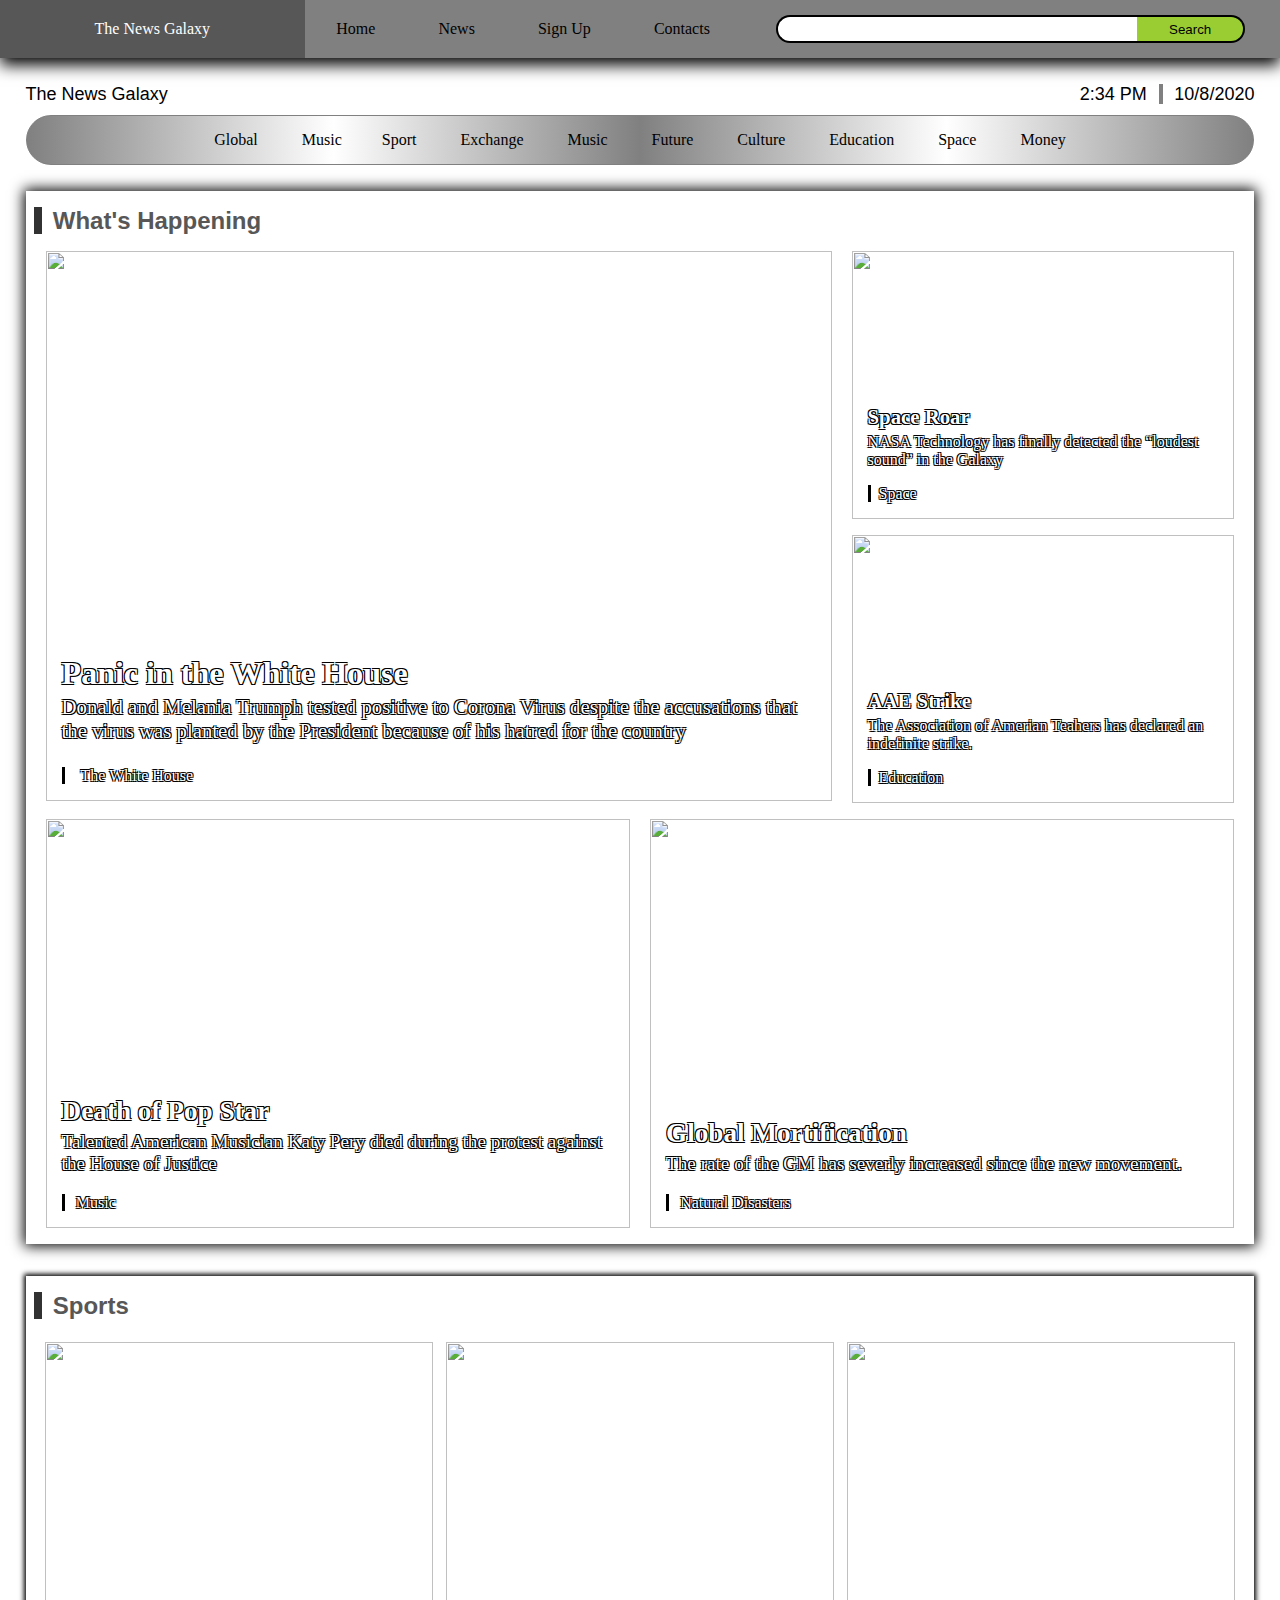
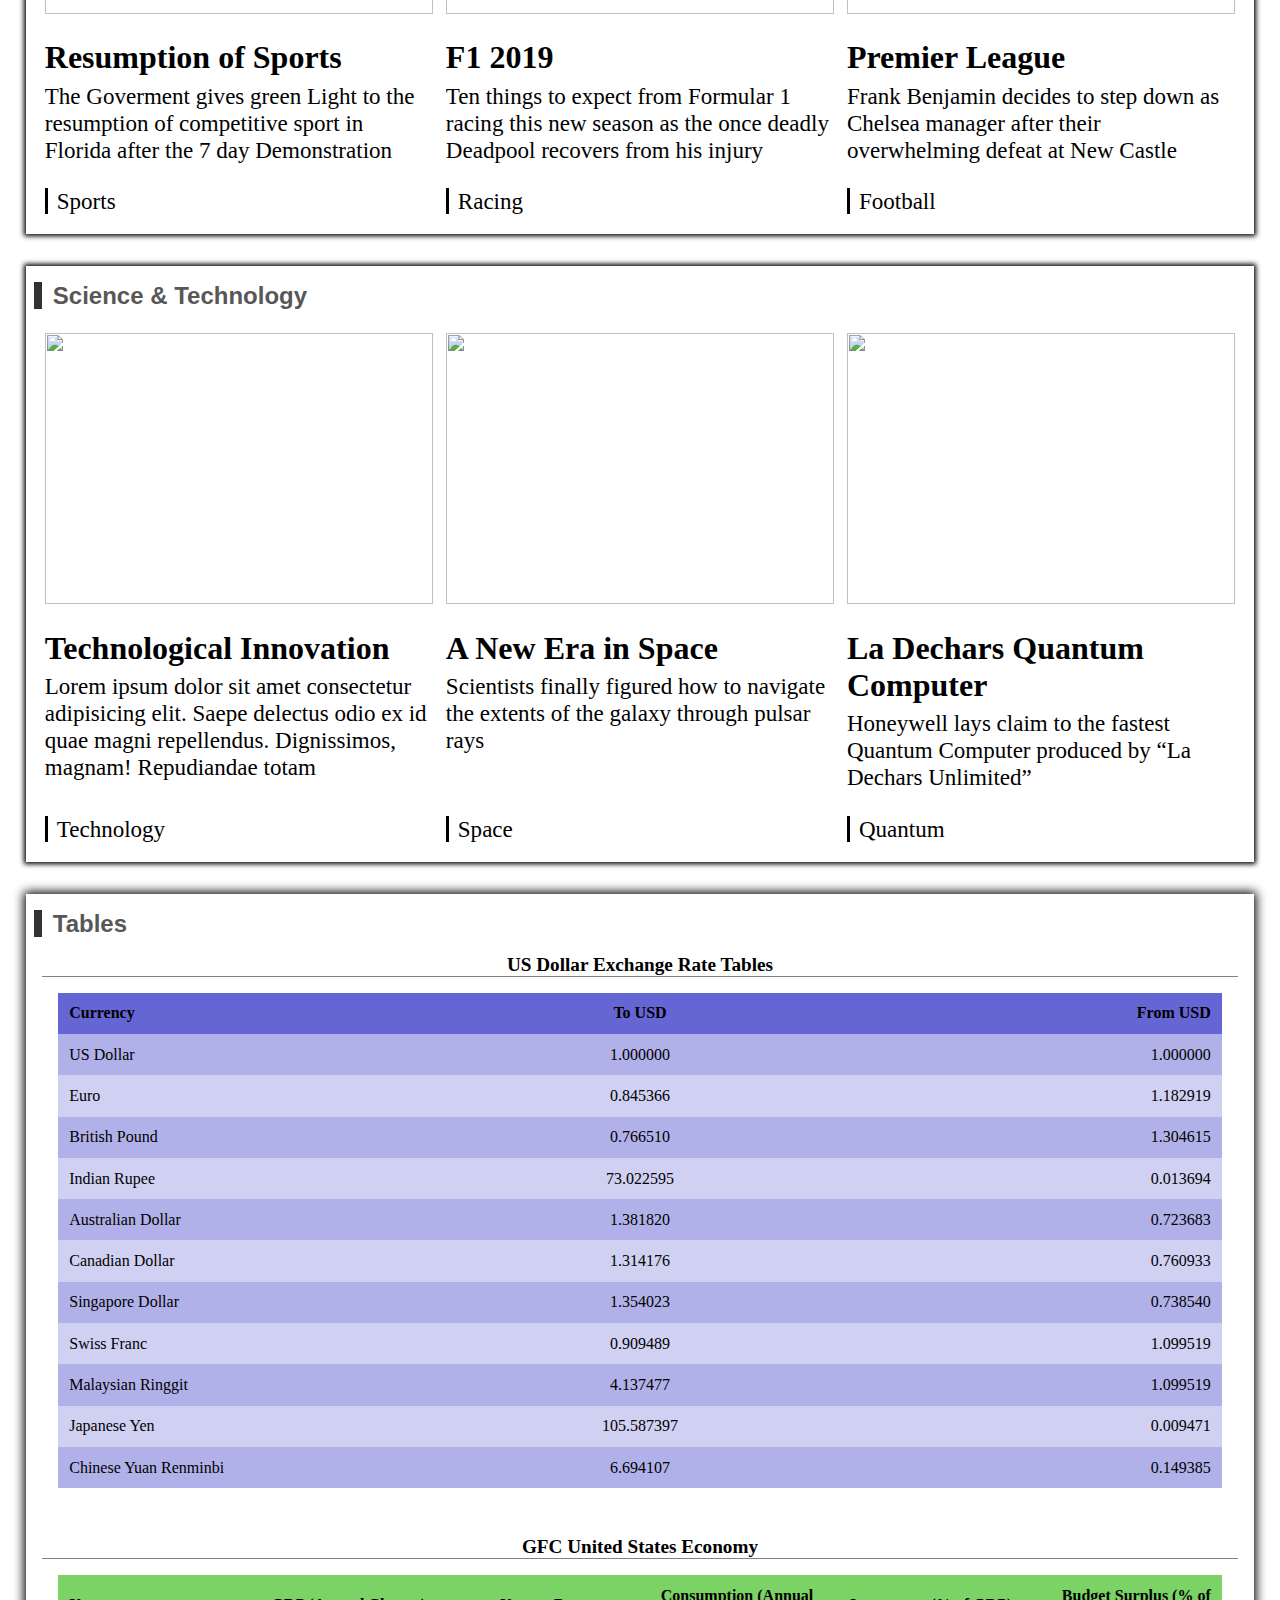
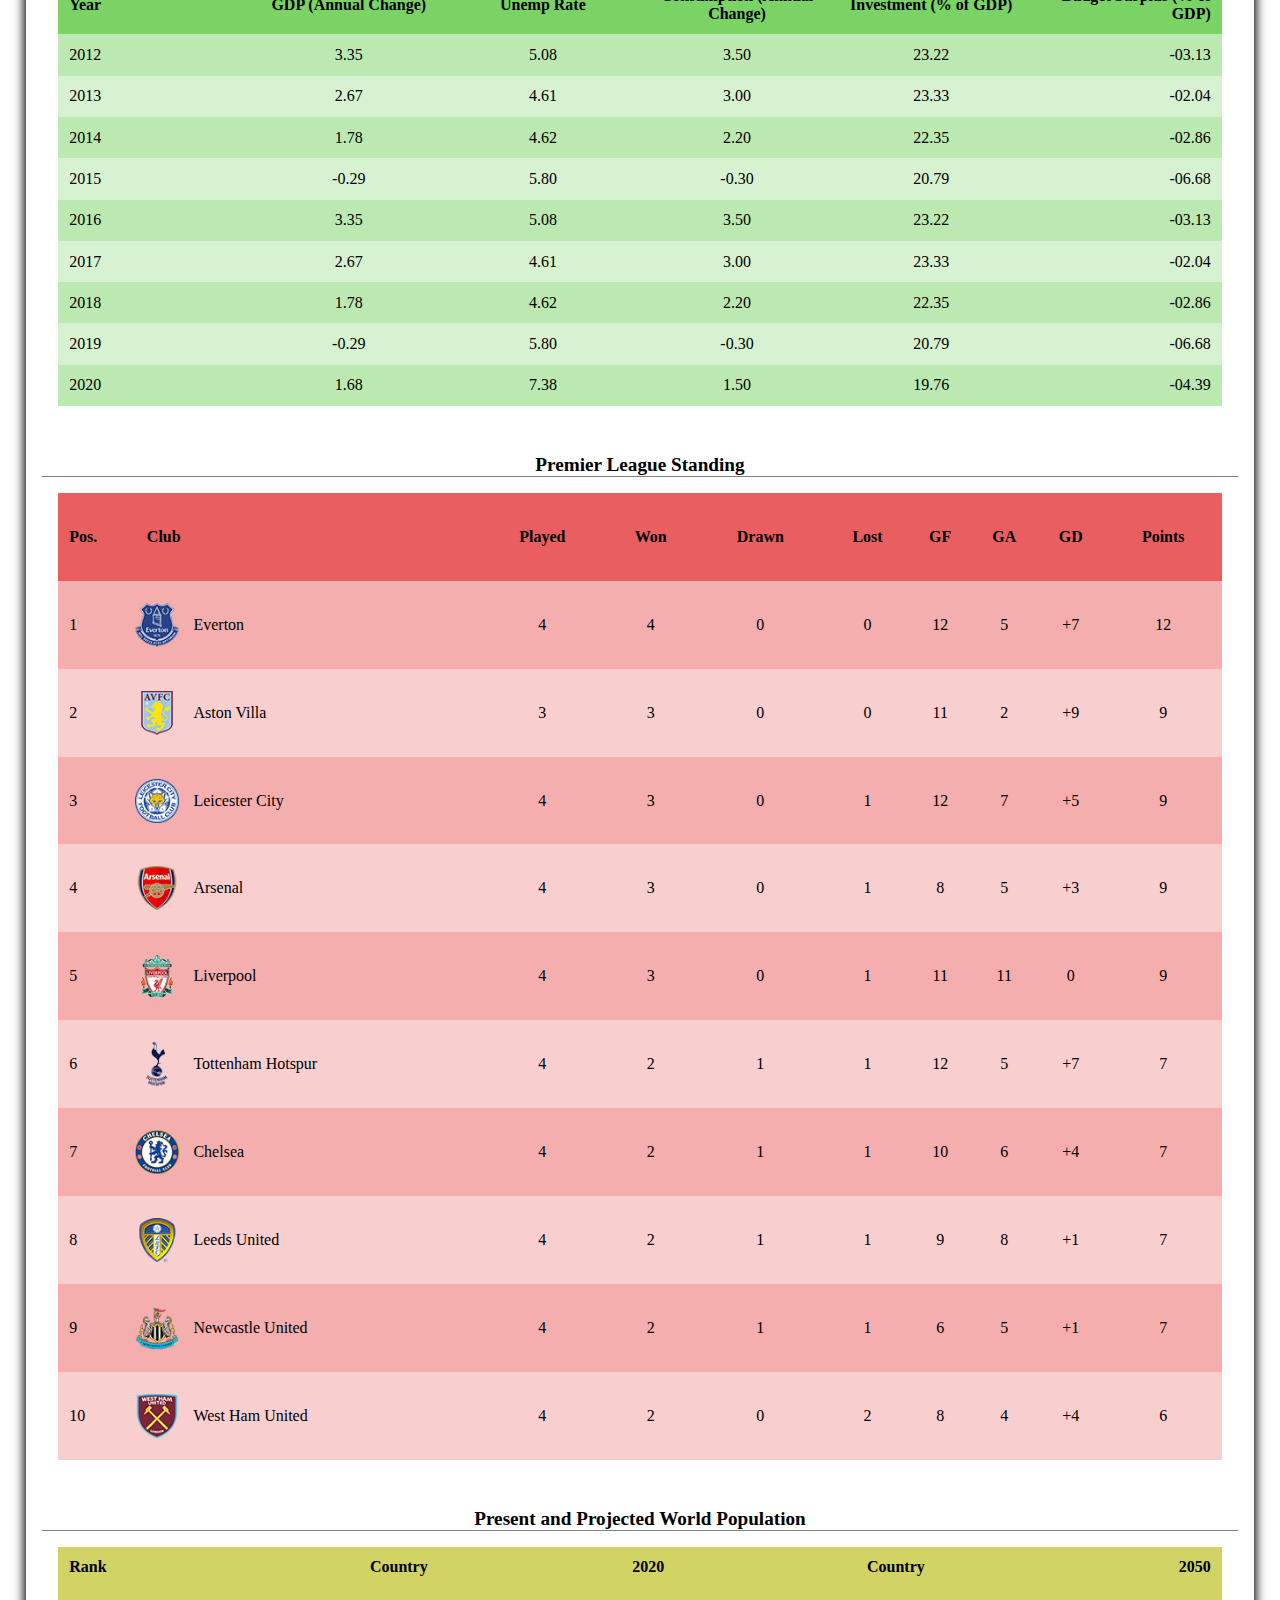
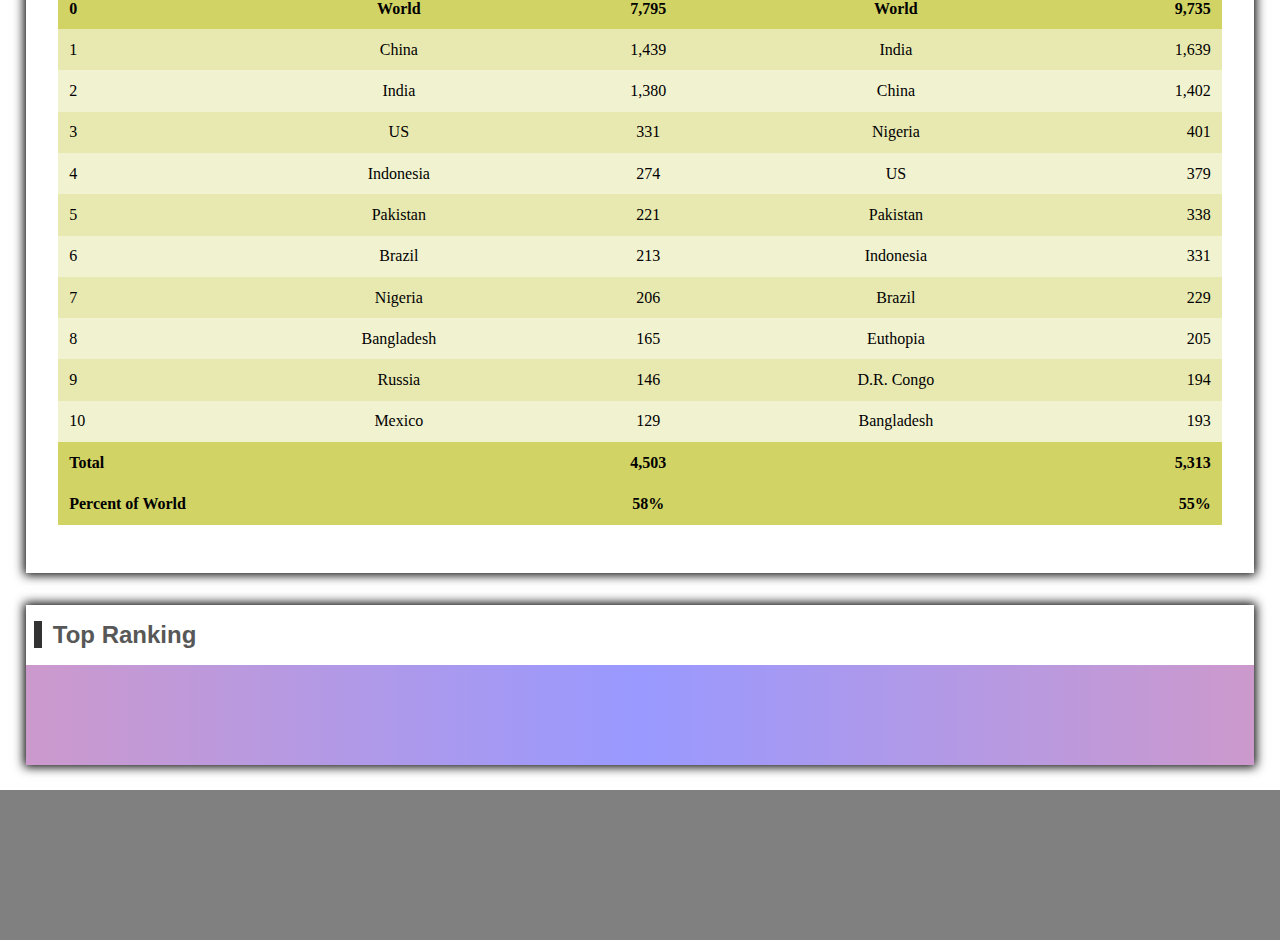
==== commit 0f3a6fcd: "Add files via upload" ====
--- a/index.html
+++ b/index.html
@@ -344,7 +344,7 @@
 
         <section class="tables">
 
-            <h4><a href="">Table Section</a></h4>
+            <h4><a href="">Tables</a></h4>
 
             <div class="currency-tables">
 
@@ -819,10 +819,52 @@
 
         </section>
 
+        <section class="ranking">
+
+            <h4><a href="">Top Ranking</a></h4>
+
+            <div class="ranking-music">
+
+                <h4><a href=""></a></h4>
+
+                <div class="ranking-content">
+
+                    <div class="ranking-gallery">
+
+                    </div>
+    
+                    <div class="ranking-details">
+    
+                    </div>
+
+                </div>
+
+            </div>
+
+            <div class="ranking-houses">
+
+                <h4><a href=""></a></h4>
+
+                <div class="ranking-content">
+
+                    <div class="ranking-gallery">
+
+                    </div>
+    
+                    <div class="ranking-details">
+    
+                    </div>
+
+                </div>
+
+            </div>
+
+        </section>
+
     </div>
 
     <footer>
     </footer>
     
 </body>
-</html>
+</html>--- a/style.css
+++ b/style.css
@@ -523,7 +523,9 @@
     }
 }
 
-/* ngallery are galleries with 3 items aligned horisontally and a big header*/
+
+
+/* ngallery are galleries with 3 items aligned horizontally and a big header*/
 
 section.ngallery{
     box-shadow: 0 0 5px 2px;
@@ -746,7 +748,7 @@
 }
 
 
-/* table section is of course for tables */
+/* Tables Section is of course for tables */
 
 section.tables{
     margin-top: 2rem;
@@ -801,6 +803,7 @@
 }
 
 
+
 /* Style for Currency Tables */
 
 div.currency-tables table td, div.currency-tables table th{text-align: center; width: 33.3%; padding: 1%;}
@@ -832,9 +835,9 @@
 div.economic-tables table tr:nth-child(even){background-color: rgba(123, 211, 101, 0.307);}
 
 @media screen and (max-width: 800px){
-    section.tables table{font-size: 3.5vw;}
-
-    section.tables > div > h4 a{font-size: 5vw}
+    section.tables table{font-size: 2vw;}
+
+    section.tables > div > h4 a{font-size: 3vw}
     
     section.tables > h4{font-size: 1rem}
 
@@ -858,6 +861,16 @@
 }
 
 @media screen and (max-width: 480px){
+    section.tables table{font-size: 2.5vw;}
+
+    section.tables > div > h4 a{font-size: 4vw}
+
+    section.tables > div > div{margin-bottom: 3vw; padding: 0 1rem;}
+
+    section.tables > div > h4{margin-bottom: 2vw}
+    
+    section.tables > h4{font-size: 1rem}
+
     div.economic-tables table td:nth-child(6){
         display: none;
     }
@@ -948,6 +961,41 @@
 
 
 
+/* Ranking Section is for a ranking system of basically anything  */
+
+section.ranking{
+    box-shadow: 0 0 10px 2px;
+    margin-top: 2rem;
+}
+
+section.ranking > h4{
+    font-size: 1.5rem;
+    font-family: Arial, Helvetica, sans-serif;
+    padding: 1rem .5rem;
+}
+
+section.ranking > h4 a{
+    text-decoration: none;
+    color: rgb(87, 87, 87);
+    border-left: .5rem solid rgb(50, 50, 50);
+    padding-left: .7rem;
+}
+
+section.ranking > h4 a:hover{
+    color: black;
+    border-left: .5rem solid black;
+}
+
+section.ranking > div.ranking-music{
+    background: linear-gradient(to right, rgba(128, 0, 128, 0.4), rgba(0, 0, 255, 0.4), rgba(128, 0, 128, 0.4));
+    height: 100px;
+}
+
+section.ranking > div.ranking-houses{}
+
+
+
+
 body > footer{
     position: absolute;
     bottom: 0;
